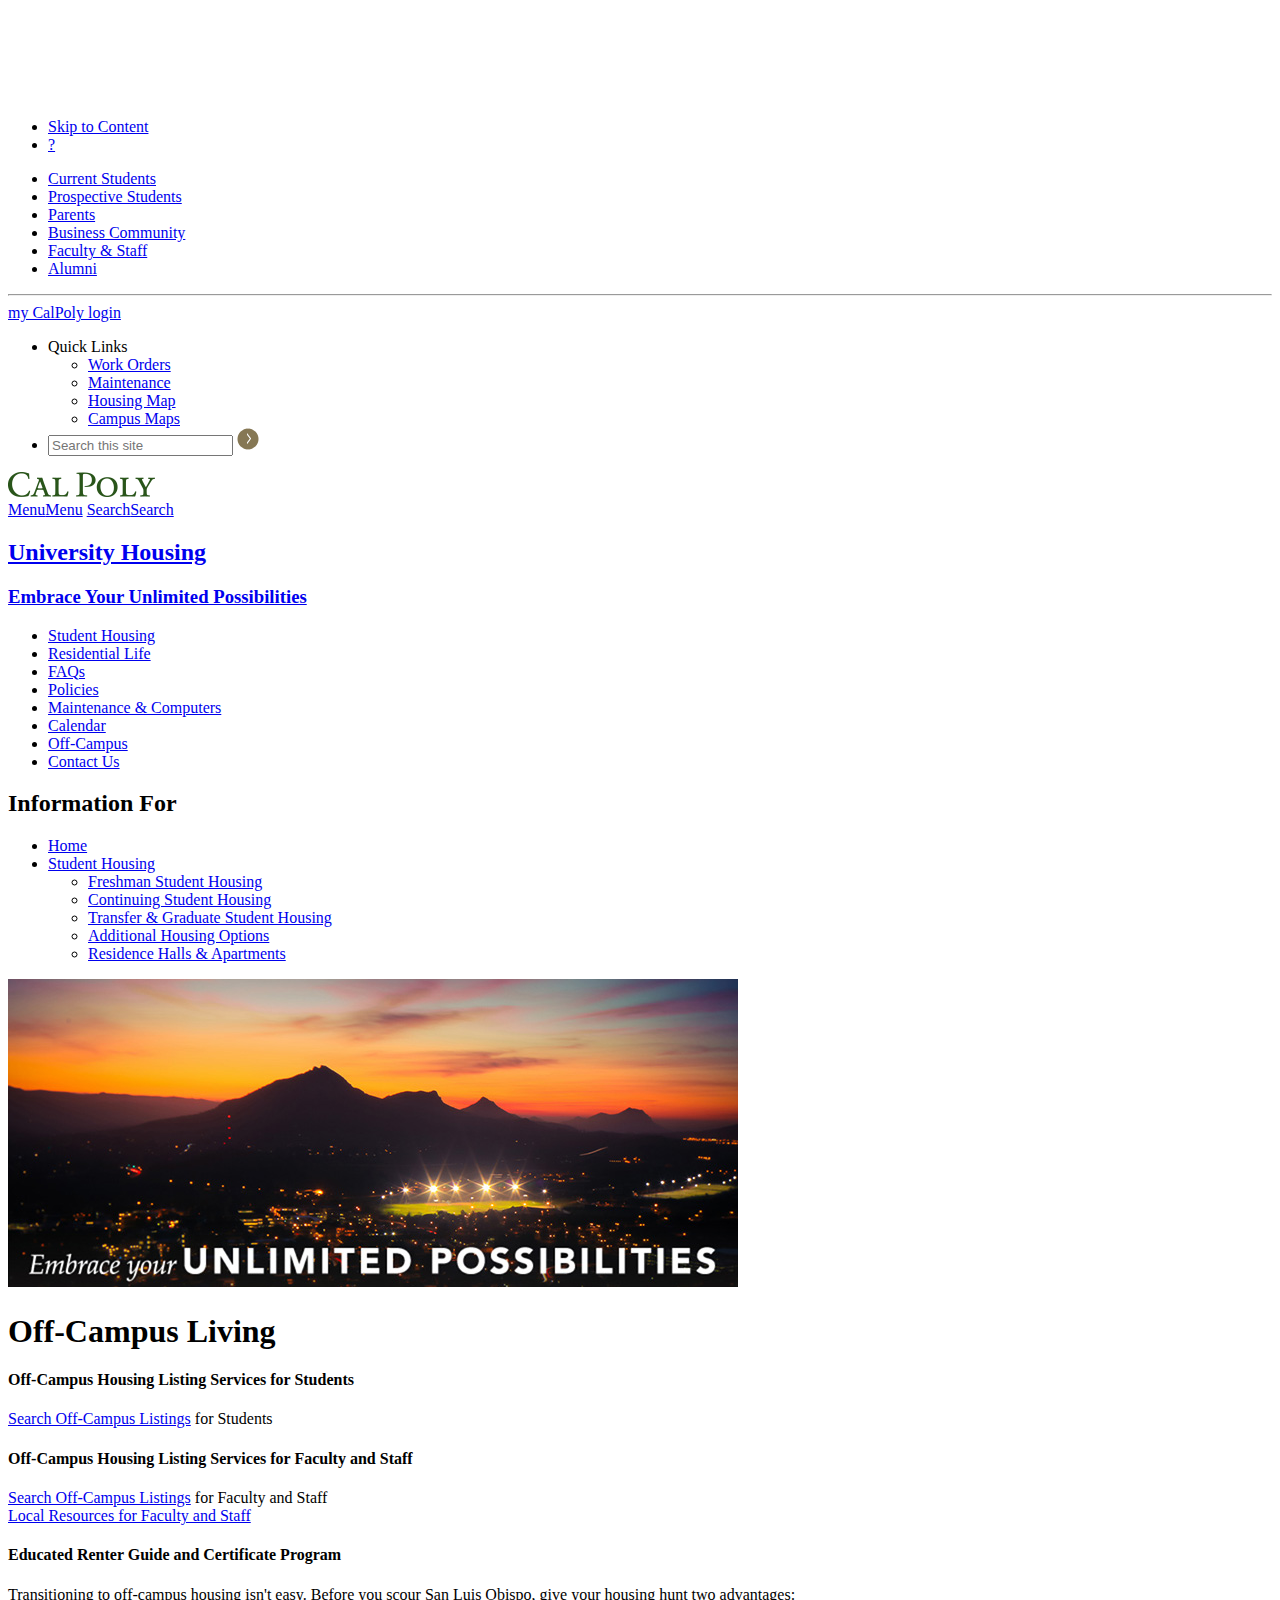
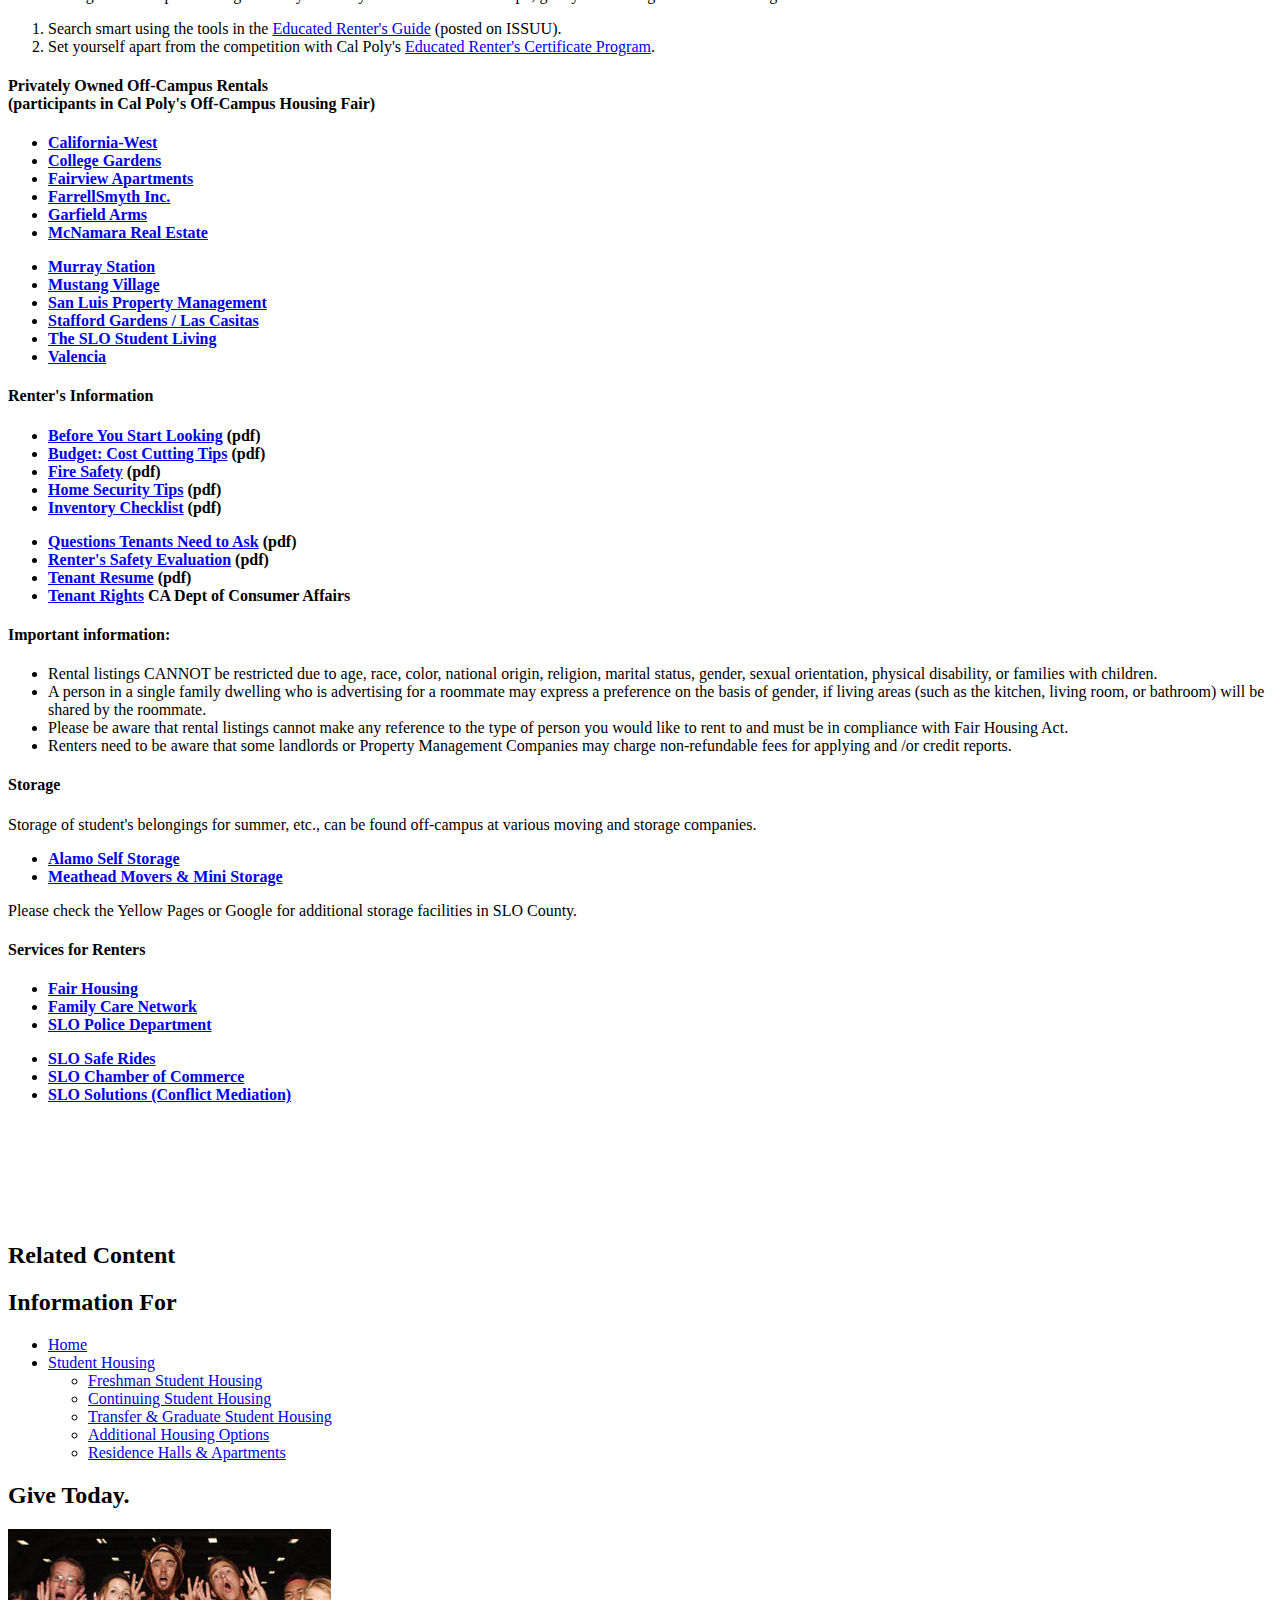
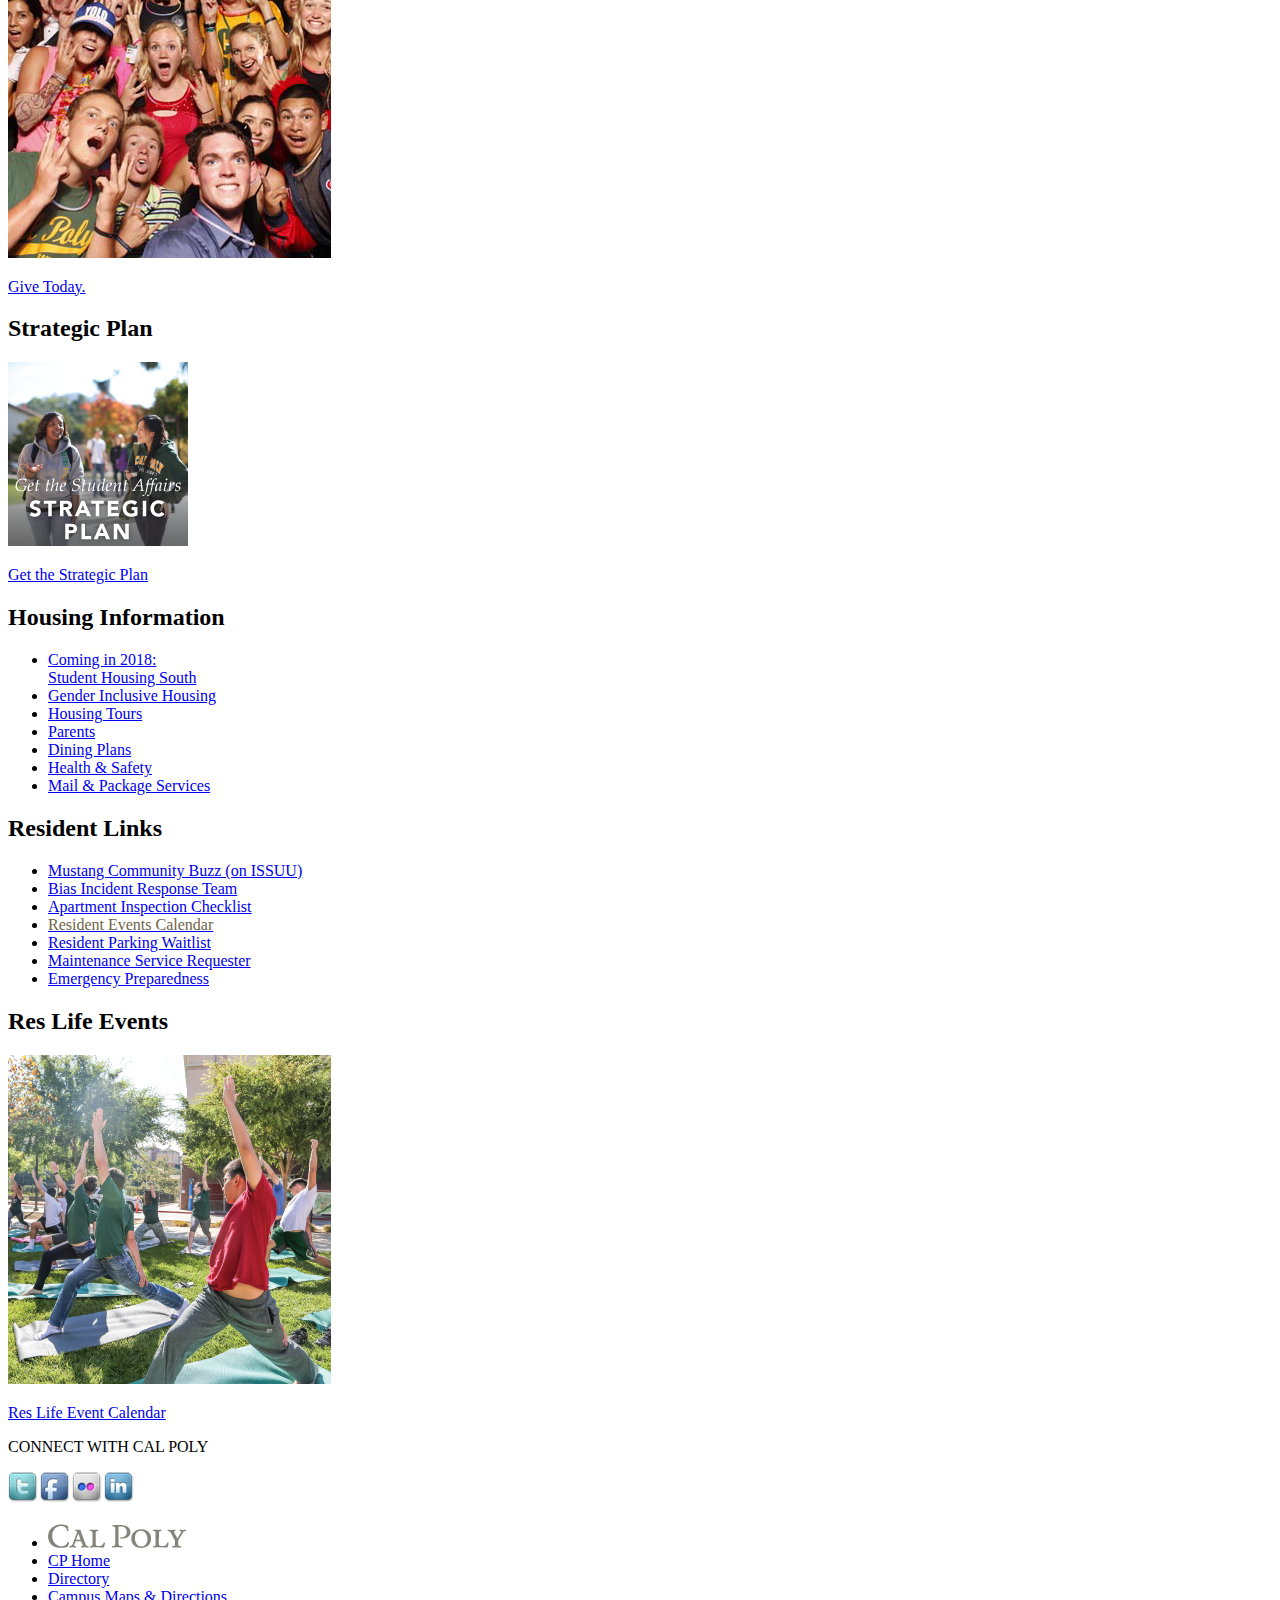
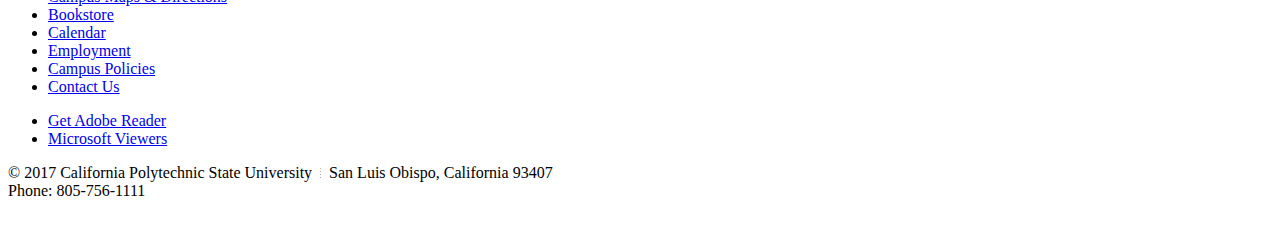
==== wizard.html @ f73269c6 "stole off-campus housing page for wizard" ====
<!DOCTYPE html>
<!-- saved from url=(0056)http://www.housing.calpoly.edu/content/off-campus-living -->
<html lang="en" class="js"><head profile="http://www.w3.org/1999/xhtml/vocab"><meta http-equiv="Content-Type" content="text/html; charset=UTF-8">
  <meta http-equiv="X-UA-Compatible" content="IE=edge,chrome=1">
<script type="text/javascript" src="./Off-Campus Living - University Housing - Cal Poly, San Luis Obispo_files/4e34bbaf17"></script><script src="./Off-Campus Living - University Housing - Cal Poly, San Luis Obispo_files/nr-1016.min.js"></script><script type="text/javascript" async="" src="./Off-Campus Living - University Housing - Cal Poly, San Luis Obispo_files/ga.js"></script><script type="text/javascript">(window.NREUM||(NREUM={})).loader_config={xpid:"VgIEVlZWGwcFVVJUBAY="};window.NREUM||(NREUM={}),__nr_require=function(t,e,n){function r(n){if(!e[n]){var o=e[n]={exports:{}};t[n][0].call(o.exports,function(e){var o=t[n][1][e];return r(o||e)},o,o.exports)}return e[n].exports}if("function"==typeof __nr_require)return __nr_require;for(var o=0;o<n.length;o++)r(n[o]);return r}({1:[function(t,e,n){function r(t){try{c.console&&console.log(t)}catch(e){}}var o,i=t("ee"),a=t(15),c={};try{o=localStorage.getItem("__nr_flags").split(","),console&&"function"==typeof console.log&&(c.console=!0,o.indexOf("dev")!==-1&&(c.dev=!0),o.indexOf("nr_dev")!==-1&&(c.nrDev=!0))}catch(s){}c.nrDev&&i.on("internal-error",function(t){r(t.stack)}),c.dev&&i.on("fn-err",function(t,e,n){r(n.stack)}),c.dev&&(r("NR AGENT IN DEVELOPMENT MODE"),r("flags: "+a(c,function(t,e){return t}).join(", ")))},{}],2:[function(t,e,n){function r(t,e,n,r,o){try{d?d-=1:i("err",[o||new UncaughtException(t,e,n)])}catch(c){try{i("ierr",[c,(new Date).getTime(),!0])}catch(s){}}return"function"==typeof f&&f.apply(this,a(arguments))}function UncaughtException(t,e,n){this.message=t||"Uncaught error with no additional information",this.sourceURL=e,this.line=n}function o(t){i("err",[t,(new Date).getTime()])}var i=t("handle"),a=t(16),c=t("ee"),s=t("loader"),f=window.onerror,u=!1,d=0;s.features.err=!0,t(1),window.onerror=r;try{throw new Error}catch(l){"stack"in l&&(t(8),t(7),"addEventListener"in window&&t(5),s.xhrWrappable&&t(9),u=!0)}c.on("fn-start",function(t,e,n){u&&(d+=1)}),c.on("fn-err",function(t,e,n){u&&(this.thrown=!0,o(n))}),c.on("fn-end",function(){u&&!this.thrown&&d>0&&(d-=1)}),c.on("internal-error",function(t){i("ierr",[t,(new Date).getTime(),!0])})},{}],3:[function(t,e,n){t("loader").features.ins=!0},{}],4:[function(t,e,n){function r(t){}if(window.performance&&window.performance.timing&&window.performance.getEntriesByType){var o=t("ee"),i=t("handle"),a=t(8),c=t(7),s="learResourceTimings",f="addEventListener",u="resourcetimingbufferfull",d="bstResource",l="resource",p="-start",h="-end",m="fn"+p,w="fn"+h,v="bstTimer",y="pushState";t("loader").features.stn=!0,t(6);var g=NREUM.o.EV;o.on(m,function(t,e){var n=t[0];n instanceof g&&(this.bstStart=Date.now())}),o.on(w,function(t,e){var n=t[0];n instanceof g&&i("bst",[n,e,this.bstStart,Date.now()])}),a.on(m,function(t,e,n){this.bstStart=Date.now(),this.bstType=n}),a.on(w,function(t,e){i(v,[e,this.bstStart,Date.now(),this.bstType])}),c.on(m,function(){this.bstStart=Date.now()}),c.on(w,function(t,e){i(v,[e,this.bstStart,Date.now(),"requestAnimationFrame"])}),o.on(y+p,function(t){this.time=Date.now(),this.startPath=location.pathname+location.hash}),o.on(y+h,function(t){i("bstHist",[location.pathname+location.hash,this.startPath,this.time])}),f in window.performance&&(window.performance["c"+s]?window.performance[f](u,function(t){i(d,[window.performance.getEntriesByType(l)]),window.performance["c"+s]()},!1):window.performance[f]("webkit"+u,function(t){i(d,[window.performance.getEntriesByType(l)]),window.performance["webkitC"+s]()},!1)),document[f]("scroll",r,{passive:!0}),document[f]("keypress",r,!1),document[f]("click",r,!1)}},{}],5:[function(t,e,n){function r(t){for(var e=t;e&&!e.hasOwnProperty(u);)e=Object.getPrototypeOf(e);e&&o(e)}function o(t){c.inPlace(t,[u,d],"-",i)}function i(t,e){return t[1]}var a=t("ee").get("events"),c=t(17)(a,!0),s=t("gos"),f=XMLHttpRequest,u="addEventListener",d="removeEventListener";e.exports=a,"getPrototypeOf"in Object?(r(document),r(window),r(f.prototype)):f.prototype.hasOwnProperty(u)&&(o(window),o(f.prototype)),a.on(u+"-start",function(t,e){var n=t[1],r=s(n,"nr@wrapped",function(){function t(){if("function"==typeof n.handleEvent)return n.handleEvent.apply(n,arguments)}var e={object:t,"function":n}[typeof n];return e?c(e,"fn-",null,e.name||"anonymous"):n});this.wrapped=t[1]=r}),a.on(d+"-start",function(t){t[1]=this.wrapped||t[1]})},{}],6:[function(t,e,n){var r=t("ee").get("history"),o=t(17)(r);e.exports=r,o.inPlace(window.history,["pushState","replaceState"],"-")},{}],7:[function(t,e,n){var r=t("ee").get("raf"),o=t(17)(r),i="equestAnimationFrame";e.exports=r,o.inPlace(window,["r"+i,"mozR"+i,"webkitR"+i,"msR"+i],"raf-"),r.on("raf-start",function(t){t[0]=o(t[0],"fn-")})},{}],8:[function(t,e,n){function r(t,e,n){t[0]=a(t[0],"fn-",null,n)}function o(t,e,n){this.method=n,this.timerDuration="number"==typeof t[1]?t[1]:0,t[0]=a(t[0],"fn-",this,n)}var i=t("ee").get("timer"),a=t(17)(i),c="setTimeout",s="setInterval",f="clearTimeout",u="-start",d="-";e.exports=i,a.inPlace(window,[c,"setImmediate"],c+d),a.inPlace(window,[s],s+d),a.inPlace(window,[f,"clearImmediate"],f+d),i.on(s+u,r),i.on(c+u,o)},{}],9:[function(t,e,n){function r(t,e){d.inPlace(e,["onreadystatechange"],"fn-",c)}function o(){var t=this,e=u.context(t);t.readyState>3&&!e.resolved&&(e.resolved=!0,u.emit("xhr-resolved",[],t)),d.inPlace(t,w,"fn-",c)}function i(t){v.push(t),h&&(g=-g,b.data=g)}function a(){for(var t=0;t<v.length;t++)r([],v[t]);v.length&&(v=[])}function c(t,e){return e}function s(t,e){for(var n in t)e[n]=t[n];return e}t(5);var f=t("ee"),u=f.get("xhr"),d=t(17)(u),l=NREUM.o,p=l.XHR,h=l.MO,m="readystatechange",w=["onload","onerror","onabort","onloadstart","onloadend","onprogress","ontimeout"],v=[];e.exports=u;var y=window.XMLHttpRequest=function(t){var e=new p(t);try{u.emit("new-xhr",[e],e),e.addEventListener(m,o,!1)}catch(n){try{u.emit("internal-error",[n])}catch(r){}}return e};if(s(p,y),y.prototype=p.prototype,d.inPlace(y.prototype,["open","send"],"-xhr-",c),u.on("send-xhr-start",function(t,e){r(t,e),i(e)}),u.on("open-xhr-start",r),h){var g=1,b=document.createTextNode(g);new h(a).observe(b,{characterData:!0})}else f.on("fn-end",function(t){t[0]&&t[0].type===m||a()})},{}],10:[function(t,e,n){function r(t){var e=this.params,n=this.metrics;if(!this.ended){this.ended=!0;for(var r=0;r<d;r++)t.removeEventListener(u[r],this.listener,!1);if(!e.aborted){if(n.duration=(new Date).getTime()-this.startTime,4===t.readyState){e.status=t.status;var i=o(t,this.lastSize);if(i&&(n.rxSize=i),this.sameOrigin){var a=t.getResponseHeader("X-NewRelic-App-Data");a&&(e.cat=a.split(", ").pop())}}else e.status=0;n.cbTime=this.cbTime,f.emit("xhr-done",[t],t),c("xhr",[e,n,this.startTime])}}}function o(t,e){var n=t.responseType;if("json"===n&&null!==e)return e;var r="arraybuffer"===n||"blob"===n||"json"===n?t.response:t.responseText;return h(r)}function i(t,e){var n=s(e),r=t.params;r.host=n.hostname+":"+n.port,r.pathname=n.pathname,t.sameOrigin=n.sameOrigin}var a=t("loader");if(a.xhrWrappable){var c=t("handle"),s=t(11),f=t("ee"),u=["load","error","abort","timeout"],d=u.length,l=t("id"),p=t(14),h=t(13),m=window.XMLHttpRequest;a.features.xhr=!0,t(9),f.on("new-xhr",function(t){var e=this;e.totalCbs=0,e.called=0,e.cbTime=0,e.end=r,e.ended=!1,e.xhrGuids={},e.lastSize=null,p&&(p>34||p<10)||window.opera||t.addEventListener("progress",function(t){e.lastSize=t.loaded},!1)}),f.on("open-xhr-start",function(t){this.params={method:t[0]},i(this,t[1]),this.metrics={}}),f.on("open-xhr-end",function(t,e){"loader_config"in NREUM&&"xpid"in NREUM.loader_config&&this.sameOrigin&&e.setRequestHeader("X-NewRelic-ID",NREUM.loader_config.xpid)}),f.on("send-xhr-start",function(t,e){var n=this.metrics,r=t[0],o=this;if(n&&r){var i=h(r);i&&(n.txSize=i)}this.startTime=(new Date).getTime(),this.listener=function(t){try{"abort"===t.type&&(o.params.aborted=!0),("load"!==t.type||o.called===o.totalCbs&&(o.onloadCalled||"function"!=typeof e.onload))&&o.end(e)}catch(n){try{f.emit("internal-error",[n])}catch(r){}}};for(var a=0;a<d;a++)e.addEventListener(u[a],this.listener,!1)}),f.on("xhr-cb-time",function(t,e,n){this.cbTime+=t,e?this.onloadCalled=!0:this.called+=1,this.called!==this.totalCbs||!this.onloadCalled&&"function"==typeof n.onload||this.end(n)}),f.on("xhr-load-added",function(t,e){var n=""+l(t)+!!e;this.xhrGuids&&!this.xhrGuids[n]&&(this.xhrGuids[n]=!0,this.totalCbs+=1)}),f.on("xhr-load-removed",function(t,e){var n=""+l(t)+!!e;this.xhrGuids&&this.xhrGuids[n]&&(delete this.xhrGuids[n],this.totalCbs-=1)}),f.on("addEventListener-end",function(t,e){e instanceof m&&"load"===t[0]&&f.emit("xhr-load-added",[t[1],t[2]],e)}),f.on("removeEventListener-end",function(t,e){e instanceof m&&"load"===t[0]&&f.emit("xhr-load-removed",[t[1],t[2]],e)}),f.on("fn-start",function(t,e,n){e instanceof m&&("onload"===n&&(this.onload=!0),("load"===(t[0]&&t[0].type)||this.onload)&&(this.xhrCbStart=(new Date).getTime()))}),f.on("fn-end",function(t,e){this.xhrCbStart&&f.emit("xhr-cb-time",[(new Date).getTime()-this.xhrCbStart,this.onload,e],e)})}},{}],11:[function(t,e,n){e.exports=function(t){var e=document.createElement("a"),n=window.location,r={};e.href=t,r.port=e.port;var o=e.href.split("://");!r.port&&o[1]&&(r.port=o[1].split("/")[0].split("@").pop().split(":")[1]),r.port&&"0"!==r.port||(r.port="https"===o[0]?"443":"80"),r.hostname=e.hostname||n.hostname,r.pathname=e.pathname,r.protocol=o[0],"/"!==r.pathname.charAt(0)&&(r.pathname="/"+r.pathname);var i=!e.protocol||":"===e.protocol||e.protocol===n.protocol,a=e.hostname===document.domain&&e.port===n.port;return r.sameOrigin=i&&(!e.hostname||a),r}},{}],12:[function(t,e,n){function r(){}function o(t,e,n){return function(){return i(t,[(new Date).getTime()].concat(c(arguments)),e?null:this,n),e?void 0:this}}var i=t("handle"),a=t(15),c=t(16),s=t("ee").get("tracer"),f=NREUM;"undefined"==typeof window.newrelic&&(newrelic=f);var u=["setPageViewName","setCustomAttribute","setErrorHandler","finished","addToTrace","inlineHit","addRelease"],d="api-",l=d+"ixn-";a(u,function(t,e){f[e]=o(d+e,!0,"api")}),f.addPageAction=o(d+"addPageAction",!0),f.setCurrentRouteName=o(d+"routeName",!0),e.exports=newrelic,f.interaction=function(){return(new r).get()};var p=r.prototype={createTracer:function(t,e){var n={},r=this,o="function"==typeof e;return i(l+"tracer",[Date.now(),t,n],r),function(){if(s.emit((o?"":"no-")+"fn-start",[Date.now(),r,o],n),o)try{return e.apply(this,arguments)}finally{s.emit("fn-end",[Date.now()],n)}}}};a("setName,setAttribute,save,ignore,onEnd,getContext,end,get".split(","),function(t,e){p[e]=o(l+e)}),newrelic.noticeError=function(t){"string"==typeof t&&(t=new Error(t)),i("err",[t,(new Date).getTime()])}},{}],13:[function(t,e,n){e.exports=function(t){if("string"==typeof t&&t.length)return t.length;if("object"==typeof t){if("undefined"!=typeof ArrayBuffer&&t instanceof ArrayBuffer&&t.byteLength)return t.byteLength;if("undefined"!=typeof Blob&&t instanceof Blob&&t.size)return t.size;if(!("undefined"!=typeof FormData&&t instanceof FormData))try{return JSON.stringify(t).length}catch(e){return}}}},{}],14:[function(t,e,n){var r=0,o=navigator.userAgent.match(/Firefox[\/\s](\d+\.\d+)/);o&&(r=+o[1]),e.exports=r},{}],15:[function(t,e,n){function r(t,e){var n=[],r="",i=0;for(r in t)o.call(t,r)&&(n[i]=e(r,t[r]),i+=1);return n}var o=Object.prototype.hasOwnProperty;e.exports=r},{}],16:[function(t,e,n){function r(t,e,n){e||(e=0),"undefined"==typeof n&&(n=t?t.length:0);for(var r=-1,o=n-e||0,i=Array(o<0?0:o);++r<o;)i[r]=t[e+r];return i}e.exports=r},{}],17:[function(t,e,n){function r(t){return!(t&&t instanceof Function&&t.apply&&!t[a])}var o=t("ee"),i=t(16),a="nr@original",c=Object.prototype.hasOwnProperty,s=!1;e.exports=function(t,e){function n(t,e,n,o){function nrWrapper(){var r,a,c,s;try{a=this,r=i(arguments),c="function"==typeof n?n(r,a):n||{}}catch(f){l([f,"",[r,a,o],c])}u(e+"start",[r,a,o],c);try{return s=t.apply(a,r)}catch(d){throw u(e+"err",[r,a,d],c),d}finally{u(e+"end",[r,a,s],c)}}return r(t)?t:(e||(e=""),nrWrapper[a]=t,d(t,nrWrapper),nrWrapper)}function f(t,e,o,i){o||(o="");var a,c,s,f="-"===o.charAt(0);for(s=0;s<e.length;s++)c=e[s],a=t[c],r(a)||(t[c]=n(a,f?c+o:o,i,c))}function u(n,r,o){if(!s||e){var i=s;s=!0;try{t.emit(n,r,o)}catch(a){l([a,n,r,o])}s=i}}function d(t,e){if(Object.defineProperty&&Object.keys)try{var n=Object.keys(t);return n.forEach(function(n){Object.defineProperty(e,n,{get:function(){return t[n]},set:function(e){return t[n]=e,e}})}),e}catch(r){l([r])}for(var o in t)c.call(t,o)&&(e[o]=t[o]);return e}function l(e){try{t.emit("internal-error",e)}catch(n){}}return t||(t=o),n.inPlace=f,n.flag=a,n}},{}],ee:[function(t,e,n){function r(){}function o(t){function e(t){return t&&t instanceof r?t:t?s(t,c,i):i()}function n(n,r,o){if(!l.aborted){t&&t(n,r,o);for(var i=e(o),a=h(n),c=a.length,s=0;s<c;s++)a[s].apply(i,r);var f=u[y[n]];return f&&f.push([g,n,r,i]),i}}function p(t,e){v[t]=h(t).concat(e)}function h(t){return v[t]||[]}function m(t){return d[t]=d[t]||o(n)}function w(t,e){f(t,function(t,n){e=e||"feature",y[n]=e,e in u||(u[e]=[])})}var v={},y={},g={on:p,emit:n,get:m,listeners:h,context:e,buffer:w,abort:a,aborted:!1};return g}function i(){return new r}function a(){(u.api||u.feature)&&(l.aborted=!0,u=l.backlog={})}var c="nr@context",s=t("gos"),f=t(15),u={},d={},l=e.exports=o();l.backlog=u},{}],gos:[function(t,e,n){function r(t,e,n){if(o.call(t,e))return t[e];var r=n();if(Object.defineProperty&&Object.keys)try{return Object.defineProperty(t,e,{value:r,writable:!0,enumerable:!1}),r}catch(i){}return t[e]=r,r}var o=Object.prototype.hasOwnProperty;e.exports=r},{}],handle:[function(t,e,n){function r(t,e,n,r){o.buffer([t],r),o.emit(t,e,n)}var o=t("ee").get("handle");e.exports=r,r.ee=o},{}],id:[function(t,e,n){function r(t){var e=typeof t;return!t||"object"!==e&&"function"!==e?-1:t===window?0:a(t,i,function(){return o++})}var o=1,i="nr@id",a=t("gos");e.exports=r},{}],loader:[function(t,e,n){function r(){if(!b++){var t=g.info=NREUM.info,e=d.getElementsByTagName("script")[0];if(setTimeout(f.abort,3e4),!(t&&t.licenseKey&&t.applicationID&&e))return f.abort();s(v,function(e,n){t[e]||(t[e]=n)}),c("mark",["onload",a()],null,"api");var n=d.createElement("script");n.src="https://"+t.agent,e.parentNode.insertBefore(n,e)}}function o(){"complete"===d.readyState&&i()}function i(){c("mark",["domContent",a()],null,"api")}function a(){return(new Date).getTime()}var c=t("handle"),s=t(15),f=t("ee"),u=window,d=u.document,l="addEventListener",p="attachEvent",h=u.XMLHttpRequest,m=h&&h.prototype;NREUM.o={ST:setTimeout,CT:clearTimeout,XHR:h,REQ:u.Request,EV:u.Event,PR:u.Promise,MO:u.MutationObserver},t(12);var w=""+location,v={beacon:"bam.nr-data.net",errorBeacon:"bam.nr-data.net",agent:"js-agent.newrelic.com/nr-1016.min.js"},y=h&&m&&m[l]&&!/CriOS/.test(navigator.userAgent),g=e.exports={offset:a(),origin:w,features:{},xhrWrappable:y};d[l]?(d[l]("DOMContentLoaded",i,!1),u[l]("load",r,!1)):(d[p]("onreadystatechange",o),u[p]("onload",r)),c("mark",["firstbyte",a()],null,"api");var b=0},{}]},{},["loader",2,10,4,3]);</script>
<meta http-equiv="content-language" content="en">

<meta name="viewport" content="initial-scale=1">
<link rel="shortcut icon" href="http://www.housing.calpoly.edu/sites/all/themes/cpstandard_r/common/images_html/favicon.ico" type="image/vnd.microsoft.icon">
<meta name="Generator" content="Drupal 7 (http://drupal.org)">
<link rel="canonical" href="http://www.housing.calpoly.edu/content/off-campus-living">
<link rel="shortlink" href="http://www.housing.calpoly.edu/node/105">
  <title>Off-Campus Living - University Housing - Cal Poly, San Luis Obispo</title>
  <style type="text/css" media="all">
@import url("http://www.housing.calpoly.edu/modules/system/system.base.css?olbuaf");
@import url("http://www.housing.calpoly.edu/modules/system/system.menus.css?olbuaf");
@import url("http://www.housing.calpoly.edu/modules/system/system.messages.css?olbuaf");
@import url("http://www.housing.calpoly.edu/modules/system/system.theme.css?olbuaf");
</style>
<style type="text/css" media="all">
@import url("http://www.housing.calpoly.edu/modules/aggregator/aggregator.css?olbuaf");
@import url("http://www.housing.calpoly.edu/modules/comment/comment.css?olbuaf");
@import url("http://www.housing.calpoly.edu/modules/field/theme/field.css?olbuaf");
@import url("http://www.housing.calpoly.edu/modules/node/node.css?olbuaf");
@import url("http://www.housing.calpoly.edu/modules/search/search.css?olbuaf");
@import url("http://www.housing.calpoly.edu/modules/user/user.css?olbuaf");
@import url("http://www.housing.calpoly.edu/sites/all/modules/views/css/views.css?olbuaf");
@import url("http://www.housing.calpoly.edu/sites/all/modules/ckeditor/css/ckeditor.css?olbuaf");
</style>
<style type="text/css" media="all">
@import url("http://www.housing.calpoly.edu/sites/all/modules/ctools/css/ctools.css?olbuaf");
@import url("http://www.housing.calpoly.edu/sites/all/modules/genpass/genpass.css?olbuaf");
@import url("http://www.housing.calpoly.edu/sites/all/modules/tableofcontents/tableofcontents.css?olbuaf");
</style>
<link type="text/css" rel="stylesheet" href="./Off-Campus Living - University Housing - Cal Poly, San Luis Obispo_files/css" media="all">
<style type="text/css" media="all">
@import url("http://www.housing.calpoly.edu/sites/all/themes/cpstandard_r/common/css/cp_style.min.css?olbuaf");
@import url("http://www.housing.calpoly.edu/sites/all/themes/cpstandard_r/common/css/font-awesome.min.css?olbuaf");
@import url("http://www.housing.calpoly.edu/sites/all/themes/cpstandard_r/common/css/jquery-ui.min.css?olbuaf");
@import url("http://www.housing.calpoly.edu/sites/all/themes/cpstandard_r/css/cp_custom.css?olbuaf");
@import url("http://www.housing.calpoly.edu/sites/all/themes/cpstandard_r/css/honeypot.css?olbuaf");
</style>
<style type="text/css" media="print">
@import url("http://www.housing.calpoly.edu/sites/all/themes/cpstandard_r/common/css/cp_print.min.css?olbuaf");
</style>
  <script type="text/javascript" src="./Off-Campus Living - University Housing - Cal Poly, San Luis Obispo_files/js_Xjzh1hVfcgVAixhmmB6Go8TUMPOiprA-2vkC-oWXARQ.js"></script>
<script type="text/javascript" src="./Off-Campus Living - University Housing - Cal Poly, San Luis Obispo_files/js_-zpHfuGV_8VVwgRhy2PKeQaVJAtxKrM3J3ALmgmc1PQ.js"></script>
<script type="text/javascript" src="./Off-Campus Living - University Housing - Cal Poly, San Luis Obispo_files/js_jOWf5YvW9G5Dx-G37zj1UfnPkompRFlmM-0OoWrGrUI.js"></script>
<script type="text/javascript">
<!--//--><![CDATA[//><!--
jQuery.extend(Drupal.settings, {"basePath":"\/","pathPrefix":"","ajaxPageState":{"theme":"cpstandard_r","theme_token":"GUY84arYgo9_5zr-2Lfs4eAuMAqVAiaQmhTsZtaeDHI","js":{"misc\/jquery.js":1,"misc\/jquery.once.js":1,"misc\/drupal.js":1,"sites\/all\/modules\/tableofcontents\/jquery.scrollTo-min.js":1,"sites\/all\/modules\/tableofcontents\/jquery.localscroll-min.js":1,"sites\/all\/modules\/tableofcontents\/tableofcontents.js":1,"sites\/all\/themes\/cpstandard_r\/common\/js\/jquery-1.11.3.min.js":1,"sites\/all\/themes\/cpstandard_r\/common\/js\/jquery-ui.min.js":1,"sites\/all\/themes\/cpstandard_r\/common\/js\/noconflict.js":1,"sites\/all\/themes\/cpstandard_r\/common\/js\/calpoly.min.js":1,"sites\/all\/themes\/cpstandard_r\/common\/js\/_accordion.js":1},"css":{"modules\/system\/system.base.css":1,"modules\/system\/system.menus.css":1,"modules\/system\/system.messages.css":1,"modules\/system\/system.theme.css":1,"modules\/aggregator\/aggregator.css":1,"modules\/comment\/comment.css":1,"modules\/field\/theme\/field.css":1,"modules\/node\/node.css":1,"modules\/search\/search.css":1,"modules\/user\/user.css":1,"sites\/all\/modules\/views\/css\/views.css":1,"sites\/all\/modules\/ckeditor\/css\/ckeditor.css":1,"sites\/all\/modules\/ctools\/css\/ctools.css":1,"sites\/all\/modules\/genpass\/genpass.css":1,"sites\/all\/modules\/tableofcontents\/tableofcontents.css":1,"\/\/fonts.googleapis.com\/css?family=Open+Sans:400,600%7CVollkorn:400italic,400":1,"sites\/all\/themes\/cpstandard_r\/common\/css\/cp_style.min.css":1,"sites\/all\/themes\/cpstandard_r\/common\/css\/font-awesome.min.css":1,"sites\/all\/themes\/cpstandard_r\/common\/css\/jquery-ui.min.css":1,"sites\/all\/themes\/cpstandard_r\/css\/cp_custom.css":1,"sites\/all\/themes\/cpstandard_r\/css\/honeypot.css":1,"sites\/all\/themes\/cpstandard_r\/common\/css\/cp_print.min.css":1}},"tableOfContents":{"boxSettings":{"hideText":"hide","showText":"show"}}});
//--><!]]>
</script>
</head>

<body class="html not-front not-logged-in no-sidebars page-node page-node- page-node-105 node-type-page">
    <!--Header Content for Analytics-->
  <div id="header-blocks" class="region region-header-content">
        <div id="block-block-11" class="block block-block ">
<script type="text/javascript">
<!--//--><![CDATA[// ><!--


  var _gaq = _gaq || [];
  _gaq.push(['_setAccount', 'UA-36037144-1']);
  _gaq.push(['_trackPageview']);

  (function() {
    var ga = document.createElement('script'); ga.type = 'text/javascript'; ga.async = true;
    ga.src = ('https:' == document.location.protocol ? 'https://ssl' : 'http://www') + '.google-analytics.com/ga.js';
    var s = document.getElementsByTagName('script')[0]; s.parentNode.insertBefore(ga, s);
  })();


//--><!]]>
</script><p>&nbsp;</p></div>

<div id="block-block-7" class="block block-block ">
<p>&nbsp;</p>

<p>&nbsp;</p></div>

  </div>

<div id="wrapper">
  
  <header>
    <div id="accessibilityNav"><ul><li><a href="http://www.housing.calpoly.edu/content/off-campus-living#topH1" id="skip" title="skip to content" tabindex="1">Skip to Content</a></li><li><a href="http://calpoly.edu/help.html" id="helpLink" title="help" tabindex="1">?</a></li></ul></div>    <div id="audienceNav"><ul><li><a href="http://www.calpoly.edu/student/enrolled.html" tabindex="1">Current Students</a></li>
<li><a href="http://admissions.calpoly.edu/" tabindex="1">Prospective Students</a></li>
<li><a href="http://www.calpoly.edu/student/parents.html" tabindex="1">Parents</a></li>
<li><a href="http://www.calpoly.edu/business-community.html" tabindex="1">Business Community</a></li>
<li><a href="http://www.calpoly.edu/faculty-staff/faculty-staff.html" tabindex="1">Faculty &amp; Staff</a></li>
<li><a href="http://alumni.calpoly.edu/" tabindex="1">Alumni</a></li>
</ul></div>    <hr>
    <div id="myCalPolyNav"><a href="https://my.calpoly.edu/" id="login" title="my CalPoly login" tabindex="1">my CalPoly login</a></div>    <div id="utilityNav"><ul><li id="quicklinks"><span title="" class="nolink">Quick Links</span>
<ul id="quicklinksdropdown"><li class="darkGreen"><a href="http://www.calpoly.edu/~housesrv/services.html" tabindex="1">Work Orders</a></li>
<li class="darkGreen"><a href="http://www.housing.calpoly.edu/content/maintenance-computers" tabindex="1">Maintenance</a></li>
<li class="lightGreen"><a href="http://housing-test.calpoly.edu/sites/housing-test.wcms.calpoly.edu/files/documents/Housing_Map.pdf" tabindex="1">Housing Map</a></li>
<li class="lightGreen"><a href="http://maps.calpoly.edu/" tabindex="1">Campus Maps</a></li>
</ul></li>
<li id="searchli"><div id="search"><form method="get" title="Search Form" action="http://search.calstate.edu/search">
    	<div>
        <input type="hidden" name="site" value="slo-CalPoly">
      	<input type="hidden" name="output" value="xml_no_dtd">
      	<input type="hidden" name="client" value="slo-CalPoly">
      	<input type="hidden" name="proxystylesheet" value="slo-CalPoly">
      	<input type="hidden" name="sitesearch" value="housing.calpoly.edu">
      	<input type="text" id="searchField" name="q" placeholder="Search this site" title="Search this site" maxlength="256" tabindex="1">
      	<input type="image" id="searchSubmit" name="submit" src="./Off-Campus Living - University Housing - Cal Poly, San Luis Obispo_files/search-arrow.png" alt="Go" title="Submit Search Query" tabindex="1">
      </div>
    </form></div></li></ul></div>          
    <div id="headerContent">
      <div id="headerTop">
        <div id="cplogo">
          <a href="http://www.calpoly.edu/" tabindex="1">
            <img title="Go to Cal Poly Home" alt="Cal Poly" src="./Off-Campus Living - University Housing - Cal Poly, San Luis Obispo_files/cplogo.png">
          </a>
        </div>

        <div id="mobileNavDept">
          <div id="mobileIcons"><a href="http://www.housing.calpoly.edu/content/off-campus-living#" aria-haspopup="true" tabindex="0" class="slicknav_btn slicknav_collapsed" style="outline: none;"><span class="slicknav_menutxt fa fa-navicon"><span>Menu</span></span><span class="slicknav_icon"><span class="slicknav_icon-bar"></span><span class="slicknav_icon-bar"></span><span class="slicknav_icon-bar"></span></span></a>
          <a href="http://www.housing.calpoly.edu/content/off-campus-living#" aria-haspopup="true" tabindex="0" class="slicknav_btn slicknav_collapsed" style="outline: none;"><span class="slicknav_menutxt fa fa-search"><span>Search</span></span><span class="slicknav_icon"><span class="slicknav_icon-bar"></span><span class="slicknav_icon-bar"></span><span class="slicknav_icon-bar"></span></span></a></div>
        </div>
      </div>

      <div id="mobileNav"><div class="slicknav_menu"><ul style="display: none;" class="slicknav_nav slicknav_hidden" aria-hidden="true" role="menu"><li><div><form method="get" title="Search Form" action="http://search.calstate.edu/search">
    	<div id="mobileSearchForm" style="min-width: 200px; max-width: 300px; margin: 5px auto 8px;">
        <input type="hidden" name="site" value="slo-CalPoly">
      	<input type="hidden" name="output" value="xml_no_dtd">
      	<input type="hidden" name="client" value="slo-CalPoly">
      	<input type="hidden" name="proxystylesheet" value="slo-CalPoly">
      	<input type="hidden" name="sitesearch" value="housing.calpoly.edu">
      	<input type="text" name="q" placeholder="Search this site" title="Search this site" maxlength="256" style="width: 85%;">
      	<input type="submit" name="submit" src="" alt="Go" title="Submit Search Query" tabindex="2" value="GO" style="height: 25px; margin: 0px 0px 0px -4px; border: none; color: white; background: rgb(111, 99, 69);">
      </div>
    </form></div></li></ul></div><div class="slicknav_menu"><ul style="display: none;" class="slicknav_nav slicknav_hidden" aria-hidden="true" role="menu">
        <li><a href="http://www.housing.calpoly.edu/student-housing" tabindex="-1" role="menuitem">Student Housing</a></li>
<li><a href="http://www.housing.calpoly.edu/content/res_life/home" tabindex="-1" role="menuitem">Residential Life</a></li>
<li><a href="http://www.housing.calpoly.edu/content/frequently-asked-questions" tabindex="-1" role="menuitem">FAQs</a></li>
<li><a href="http://www.housing.calpoly.edu/content/university-housing-policies" tabindex="-1" role="menuitem">Policies</a></li>
<li><a href="http://www.housing.calpoly.edu/content/maintenance-computers" tabindex="-1" role="menuitem">Maintenance &amp; Computers</a></li>
<li><a href="http://www.housing.calpoly.edu/calendar" tabindex="-1" role="menuitem">Calendar</a></li>
<li><a href="http://www.housing.calpoly.edu/content/off-campus-living" class="active" tabindex="-1" role="menuitem">Off-Campus</a></li>
<li><a href="http://www.housing.calpoly.edu/content/contact-us" tabindex="-1" role="menuitem">Contact Us</a></li>
<li class="divider slicknav_txtnode"></li><li class="slicknav_collapsed slicknav_parent"><a href="http://www.housing.calpoly.edu/content/off-campus-living#" role="menuitem" aria-haspopup="true" tabindex="-1" class="slicknav_item slicknav_row" style="outline: none;"><span class="slicknav_arrow fa fa-chevron-circle-right fa-lg"></span>Information For</a><ul role="menu" class="slicknav_hidden" style="display: none;" aria-hidden="true"><li class="first leaf"><a href="http://www.housing.calpoly.edu/content/index" title="" role="menuitem" tabindex="-1">Home</a></li>
<li class="last expanded slicknav_collapsed slicknav_parent"><a href="http://www.housing.calpoly.edu/content/off-campus-living#" role="menuitem" aria-haspopup="true" tabindex="-1" class="slicknav_item slicknav_row" style="outline: none;"><span class="slicknav_arrow fa fa-chevron-circle-right fa-lg"></span><a href="http://www.housing.calpoly.edu/student-housing" title="" tabindex="-1">Student Housing</a></a><ul role="menu" aria-hidden="true" class="slicknav_hidden" style="display: none;"><li class="first collapsed"><a href="http://www.housing.calpoly.edu/student-housing/freshman-student-housing" title="" role="menuitem" tabindex="-1">Freshman Student Housing</a></li>
<li class="collapsed"><a href="http://www.housing.calpoly.edu/student-housing/continuing-student-housing" title="" role="menuitem" tabindex="-1">Continuing Student Housing</a></li>
<li class="collapsed"><a href="http://www.housing.calpoly.edu/student-housing/transfer-gratuate-student-housing" title="" role="menuitem" tabindex="-1">Transfer &amp; Graduate Student Housing</a></li>
<li class="leaf"><a href="http://www.housing.calpoly.edu/student-housing/additional-housing-options" title="" role="menuitem" tabindex="-1">Additional Housing Options</a></li>
<li class="last collapsed"><a href="http://www.housing.calpoly.edu/student-housing/residence-halls-and-apartments" title="" role="menuitem" tabindex="-1">Residence Halls &amp; Apartments</a></li>
</ul></li>
</ul></li><li class="divider slicknav_txtnode"></li><li class="slicknav_collapsed slicknav_parent"><a href="http://www.housing.calpoly.edu/content/off-campus-living#" role="menuitem" aria-haspopup="true" tabindex="-1" class="slicknav_item slicknav_row" style="outline: none;"><span class="slicknav_arrow fa fa-chevron-circle-right fa-lg"></span>undefined</a><ul role="menu" class="slicknav_hidden" style="display: none;" aria-hidden="true"><li class="darkGreen"><a href="http://www.calpoly.edu/~housesrv/services.html" tabindex="-1" role="menuitem">Work Orders</a></li>
<li class="darkGreen"><a href="http://www.housing.calpoly.edu/content/maintenance-computers" tabindex="-1" role="menuitem">Maintenance</a></li>
<li class="lightGreen"><a href="http://housing-test.calpoly.edu/sites/housing-test.wcms.calpoly.edu/files/documents/Housing_Map.pdf" tabindex="-1" role="menuitem">Housing Map</a></li>
<li class="lightGreen"><a href="http://maps.calpoly.edu/" tabindex="-1" role="menuitem">Campus Maps</a></li>
</ul></li><li class="slicknav_collapsed slicknav_parent"><a href="http://www.housing.calpoly.edu/content/off-campus-living#" role="menuitem" aria-haspopup="true" tabindex="-1" class="slicknav_item slicknav_row" style="outline: none;"><span class="slicknav_arrow fa fa-chevron-circle-right fa-lg"></span>Information for...</a><ul role="menu" class="slicknav_hidden" style="display: none;" aria-hidden="true"><li><a href="http://www.calpoly.edu/student/enrolled.html" tabindex="-1" role="menuitem">Current Students</a></li>
<li><a href="http://admissions.calpoly.edu/" tabindex="-1" role="menuitem">Prospective Students</a></li>
<li><a href="http://www.calpoly.edu/student/parents.html" tabindex="-1" role="menuitem">Parents</a></li>
<li><a href="http://www.calpoly.edu/business-community.html" tabindex="-1" role="menuitem">Business Community</a></li>
<li><a href="http://www.calpoly.edu/faculty-staff/faculty-staff.html" tabindex="-1" role="menuitem">Faculty &amp; Staff</a></li>
<li><a href="http://alumni.calpoly.edu/" tabindex="-1" role="menuitem">Alumni</a></li>
</ul></li></ul></div>
        <ul id="mobileMenu" style="display: none;">
        <li><a href="http://www.housing.calpoly.edu/student-housing" tabindex="2">Student Housing</a></li>
<li><a href="http://www.housing.calpoly.edu/content/res_life/home" tabindex="2">Residential Life</a></li>
<li><a href="http://www.housing.calpoly.edu/content/frequently-asked-questions" tabindex="2">FAQs</a></li>
<li><a href="http://www.housing.calpoly.edu/content/university-housing-policies" tabindex="2">Policies</a></li>
<li><a href="http://www.housing.calpoly.edu/content/maintenance-computers" tabindex="2">Maintenance &amp; Computers</a></li>
<li><a href="http://www.housing.calpoly.edu/calendar" tabindex="2">Calendar</a></li>
<li><a href="http://www.housing.calpoly.edu/content/off-campus-living" class="active" tabindex="2">Off-Campus</a></li>
<li><a href="http://www.housing.calpoly.edu/content/contact-us" tabindex="2">Contact Us</a></li>
<li class="divider"></li><li>Information For<ul><li class="first leaf"><a href="http://www.housing.calpoly.edu/content/index" title="">Home</a></li>
<li class="last expanded"><a href="http://www.housing.calpoly.edu/student-housing" title="">Student Housing</a><ul><li class="first collapsed"><a href="http://www.housing.calpoly.edu/student-housing/freshman-student-housing" title="">Freshman Student Housing</a></li>
<li class="collapsed"><a href="http://www.housing.calpoly.edu/student-housing/continuing-student-housing" title="">Continuing Student Housing</a></li>
<li class="collapsed"><a href="http://www.housing.calpoly.edu/student-housing/transfer-gratuate-student-housing" title="">Transfer &amp; Graduate Student Housing</a></li>
<li class="leaf"><a href="http://www.housing.calpoly.edu/student-housing/additional-housing-options" title="">Additional Housing Options</a></li>
<li class="last collapsed"><a href="http://www.housing.calpoly.edu/student-housing/residence-halls-and-apartments" title="">Residence Halls &amp; Apartments</a></li>
</ul></li>
</ul></li><li class="divider"></li><li>undefined<ul><li class="darkGreen"><a href="http://www.calpoly.edu/~housesrv/services.html" tabindex="1">Work Orders</a></li>
<li class="darkGreen"><a href="http://www.housing.calpoly.edu/content/maintenance-computers" tabindex="1">Maintenance</a></li>
<li class="lightGreen"><a href="http://housing-test.calpoly.edu/sites/housing-test.wcms.calpoly.edu/files/documents/Housing_Map.pdf" tabindex="1">Housing Map</a></li>
<li class="lightGreen"><a href="http://maps.calpoly.edu/" tabindex="1">Campus Maps</a></li>
</ul></li><li>Information for...<ul><li><a href="http://www.calpoly.edu/student/enrolled.html" tabindex="1">Current Students</a></li>
<li><a href="http://admissions.calpoly.edu/" tabindex="1">Prospective Students</a></li>
<li><a href="http://www.calpoly.edu/student/parents.html" tabindex="1">Parents</a></li>
<li><a href="http://www.calpoly.edu/business-community.html" tabindex="1">Business Community</a></li>
<li><a href="http://www.calpoly.edu/faculty-staff/faculty-staff.html" tabindex="1">Faculty &amp; Staff</a></li>
<li><a href="http://alumni.calpoly.edu/" tabindex="1">Alumni</a></li>
</ul></li></ul>
        <ul id="mobileSearch" style="display: none;"><li id="searchli"><div id="search"><form method="get" title="Search Form" action="http://search.calstate.edu/search">
    	<div id="mobileSearchForm" style="min-width: 200px; max-width: 300px; margin: 5px auto 8px;">
        <input type="hidden" name="site" value="slo-CalPoly">
      	<input type="hidden" name="output" value="xml_no_dtd">
      	<input type="hidden" name="client" value="slo-CalPoly">
      	<input type="hidden" name="proxystylesheet" value="slo-CalPoly">
      	<input type="hidden" name="sitesearch" value="housing.calpoly.edu">
      	<input type="text" id="searchField" name="q" placeholder="Search this site" title="Search this site" maxlength="256">
      	<input type="image" id="searchSubmit" name="submit" src="./Off-Campus Living - University Housing - Cal Poly, San Luis Obispo_files/search-arrow.png" alt="Go" title="Submit Search Query" tabindex="2">
      </div>
    </form></div></li></ul>
      </div><!-- end #mobileNav -->

      <div id="headerBottom">
        <div id="deptName"><h2><a href="http://www.housing.calpoly.edu/" tabindex="1">University Housing</a></h2><h3><a href="http://www.studentaffairs.calpoly.edu/" tabindex="1">Embrace Your Unlimited Possibilities</a></h3></div>
      </div>
    </div>
        </header>

  <nav>
    <ul id="cpUl" class="cpStandardNav"><li><a href="http://www.housing.calpoly.edu/student-housing" tabindex="2">Student Housing</a></li>
<li><a href="http://www.housing.calpoly.edu/content/res_life/home" tabindex="2">Residential Life</a></li>
<li><a href="http://www.housing.calpoly.edu/content/frequently-asked-questions" tabindex="2">FAQs</a></li>
<li><a href="http://www.housing.calpoly.edu/content/university-housing-policies" tabindex="2">Policies</a></li>
<li><a href="http://www.housing.calpoly.edu/content/maintenance-computers" tabindex="2">Maintenance &amp; Computers</a></li>
<li><a href="http://www.housing.calpoly.edu/calendar" tabindex="2">Calendar</a></li>
<li><a href="http://www.housing.calpoly.edu/content/off-campus-living" class="active" tabindex="2">Off-Campus</a></li>
<li><a href="http://www.housing.calpoly.edu/content/contact-us" tabindex="2">Contact Us</a></li>
</ul>  </nav>

  
  
  <!-- Old Breadcrumb Processing -->
    
          <div id="rightCol">
        <div id="block-menu-menu-informationfor" class="block block-menu ">
  <h2>Information For</h2>
<ul><li class="first leaf"><a href="http://www.housing.calpoly.edu/content/index" title="">Home</a></li>
<li class="last expanded"><a href="http://www.housing.calpoly.edu/student-housing" title="">Student Housing</a><ul><li class="first collapsed"><a href="http://www.housing.calpoly.edu/student-housing/freshman-student-housing" title="">Freshman Student Housing</a></li>
<li class="collapsed"><a href="http://www.housing.calpoly.edu/student-housing/continuing-student-housing" title="">Continuing Student Housing</a></li>
<li class="collapsed"><a href="http://www.housing.calpoly.edu/student-housing/transfer-gratuate-student-housing" title="">Transfer &amp; Graduate Student Housing</a></li>
<li class="leaf"><a href="http://www.housing.calpoly.edu/student-housing/additional-housing-options" title="">Additional Housing Options</a></li>
<li class="last collapsed"><a href="http://www.housing.calpoly.edu/student-housing/residence-halls-and-apartments" title="">Residence Halls &amp; Apartments</a></li>
</ul></li>
</ul></div>

    </div>
    
    <main id="">
      <a id="topH1"></a>
                  <div id="contentLine"></div>            
      <!-- Old Page Title Processing
              <h1 class="page-title"></h1>
            -->
      
      <div id="mainLeftFull">    <div id="block-system-main" class="block block-system ">

<div class="field field-name-body field-type-text-with-summary field-label-hidden"><div class="field-items"><div class="field-item even" property="content:encoded"><p><img alt="Housing communities and Buildings" height="308" src="./Off-Campus Living - University Housing - Cal Poly, San Luis Obispo_files/cal-poly-skyline-night1.jpg" title="Sample Image" width="730"></p>

<h1>Off-Campus Living</h1>

<h4>Off-Campus Housing Listing Services for Students</h4>

<p><a href="http://offcampus.housing.calpoly.edu/" target="_blank">Search Off-Campus Listings</a>&nbsp;for Students</p>

<h4>Off-Campus Housing Listing Services for Faculty and Staff</h4>

<p><a href="http://offcampus.housing.calpoly.edu/facultyhousing/listingservice/" target="_blank">Search Off-Campus Listings</a>&nbsp;for Faculty and Staff<br><a href="http://www.housing.calpoly.edu/content/faculty-and-staff-campus-housing-resource">Local Resources&nbsp;for Faculty and Staff</a></p>

<h4>Educated Renter Guide and Certificate Program</h4>

<p>Transitioning to off-campus housing isn't easy. Before you scour San Luis Obispo, give your housing hunt two advantages:</p>

<ol><li>Search smart using the tools in the <a href="https://issuu.com/cpslohousing/docs/educated-renters-guide-2016" target="_blank">Educated Renter's Guide</a>&nbsp;(posted on ISSUU).</li>
	<li>Set yourself apart from the competition with Cal Poly's <a href="http://www.ercp.calpoly.edu/" target="_blank">Educated Renter's Certificate Program</a>.</li>
</ol><h4 class="style1"><strong>Privately Owned Off-Campus Rentals</strong><br>
(participants in Cal Poly's Off-Campus Housing Fair)</h4>

<div class="splitLeft">
<ul><li><strong><a href="http://www.california-west.com/" target="_blank">California-West</a></strong></li>
	<li><strong><a href="http://www.centralcoastrentals.com/" target="_blank">College Gardens</a></strong></li>
	<li><strong><a href="http://www.fairviewapartmentsslo.com/" target="_blank">Fairview Apartments</a></strong></li>
	<li><strong><a href="http://www.farrellsmyth.com/" target="_blank">FarrellSmyth Inc.</a></strong></li>
	<li><strong><a href="http://www.california-west.com/apartment_details.php?id=1" target="_blank">Garfield Arms</a></strong></li>
	<li><strong><a href="http://www.slorealty.com/" target="_blank">McNamara Real Estate</a></strong></li>
</ul></div>

<div class="splitRight">
<ul><li><strong><a href="http://murraystationapartments.com/" target="_blank">Murray Station</a></strong></li>
	<li><strong><a href="http://www.mustangvillage.com/" target="_blank">Mustang Village</a></strong></li>
	<li><strong><a href="http://slorentalshoppe.com/" target="_blank">San Luis Property Management</a></strong></li>
	<li><strong><a href="http://stafford-casitas.com/" target="_blank">Stafford Gardens / Las Casitas</a></strong></li>
	<li><strong><a href="http://slostudentliving.com/" target="_blank">The SLO Student Living</a></strong></li>
	<li><strong><a href="http://www.valenciaapartments.com/" target="_blank">Valencia</a></strong></li>
</ul></div>

<div class="clear">
<div id="column3">
<div id="column4">
<h4><strong><span class="style1"><strong>Renter's Information</strong></span></strong></h4>

<div class="splitLeft">
<ul><li><strong><a href="http://content-calpoly-edu.s3.amazonaws.com/housing/1/images/offcampus/before_you_start_looking.pdf" target="_blank">Before You Start Looking</a>&nbsp;(pdf)</strong></li>
	<li><strong><a href="http://content-calpoly-edu.s3.amazonaws.com/housing/1/images/offcampus/ocbudget.pdf" target="_blank">Budget: Cost Cutting Tips</a>&nbsp;(pdf)</strong></li>
	<li><strong><a href="http://content-calpoly-edu.s3.amazonaws.com/housing/1/images/offcampus/ocfire_safety.pdf" target="_blank">Fire Safety</a>&nbsp;(pdf)</strong></li>
	<li><strong><a href="http://content-calpoly-edu.s3.amazonaws.com/housing/1/images/offcampus/ochome_security.pdf" target="_blank">Home Security Tips</a>&nbsp;(pdf)</strong></li>
	<li><strong><a href="http://content-calpoly-edu.s3.amazonaws.com/housing/1/images/offcampus/ocinventory.pdf" target="_blank">Inventory Checklist</a>&nbsp;(pdf)</strong></li>
</ul></div>

<div class="splitRight">
<ul><li><strong><a href="http://content-calpoly-edu.s3.amazonaws.com/housing/1/images/offcampus/ocquestions.pdf" target="_blank">Questions Tenants Need to Ask</a>&nbsp;(pdf)</strong></li>
	<li><strong><a href="http://content-calpoly-edu.s3.amazonaws.com/housing/1/images/offcampus/ocsafety_eval.pdf" target="_blank">Renter's Safety Evaluation</a>&nbsp;(pdf)</strong></li>
	<li><strong><a href="http://content-calpoly-edu.s3.amazonaws.com/housing/1/images/offcampus/octenant_resume.pdf" target="_blank">Tenant Resume</a>&nbsp;(pdf)</strong></li>
	<li><strong><a href="http://www.dca.ca.gov/publications/landlordbook/index.shtml" target="_blank">Tenant Rights</a>&nbsp;CA Dept of Consumer Affairs</strong></li>
</ul></div>
</div>
</div>

<div class="clear">
<h4 class="style1"><span>Important information:</span></h4>

<ul><li>Rental listings CANNOT be restricted due to age, race, color, national origin, religion, marital status, gender, sexual orientation, physical disability, or families with children.</li>
	<li>A person in a single family dwelling who is advertising for a roommate may express a preference on the basis of gender, if living areas (such as the kitchen, living room, or bathroom) will be shared by the roommate.</li>
	<li>Please be aware that rental listings cannot make any reference to the type of person you would like to rent to and must be in compliance with Fair Housing Act.</li>
	<li>Renters need to be aware that some landlords or Property Management Companies may charge non-refundable fees for applying and /or credit reports.</li>
</ul><h4 id="Storage">Storage</h4>

<p>Storage of student's belongings for summer, etc., can be found off-campus at various moving and storage companies.</p>

<ul><li><strong><a href="https://www.storewithus.com/self-storage/san-luis-obispo-ca-82138" target="_blank">Alamo Self Storage</a></strong></li>
	<li><strong><a href="http://www.meatheadministorage.com/" target="_blank">Meathead Movers &amp; Mini Storage</a></strong></li>
</ul><p>Please check the Yellow Pages or Google for additional storage facilities in&nbsp;SLO&nbsp;County.</p>

<h4><strong>Services for Renters</strong></h4>

<div class="splitLeft">
<ul><li><strong><a href="http://portal.hud.gov/hudportal/HUD?src=/program_offices/fair_housing_equal_opp" target="_blank">Fair Housing</a></strong></li>
	<li><strong><a href="http://www.fcni.org/" target="_blank">Family Care Network</a></strong></li>
	<li><strong><a href="http://www.slocity.org/government/department-directory/police-department" target="_blank">SLO&nbsp;Police Department</a></strong></li>
</ul></div>

<div class="splitRight">
<ul><li><strong><a href="https://slosaferide.com/" target="_blank">SLO&nbsp;Safe Rides</a></strong></li>
	<li><a href="https://slochamber.org/" target="_blank"><strong>SLO&nbsp;Chamber of Commerce</strong></a></li>
	<li><strong><a href="http://www.creativemediation.net/slo-solutions/index.html" target="_blank">SLO&nbsp;Solutions (Conflict Mediation)</a></strong></li>
</ul></div>

<div id="column4">
<h4>&nbsp;</h4>

<h4>&nbsp;</h4>
</div>
</div>
</div>

<p>&nbsp;</p></div></div></div></div>

<h2 id="relatedLinksTitle" style="display: none;">Related Content</h2><div id="relatedLinksBottom" style="display: none;"></div></div>
      <div class="clear"></div>
          </main>

    <div class="clear"></div>

    <section class="widgets">    <div class="widget">
      <h2>Give Today.</h2>
  			


	
	<a href="http://www.studentaffairs.calpoly.edu/who-we-are/giving"><img 0="" src="./Off-Campus Living - University Housing - Cal Poly, San Luis Obispo_files/Giving 2.jpg" alt="Image of a happy group of Cal Poly students "></a>	


	<p><a href="http://www.studentaffairs.calpoly.edu/who-we-are/giving" class="linkArrow">Give Today.</a></p>
	</div>
<div class="widget">
      <h2>Strategic Plan</h2>
  			


	
	<a href="http://issuu.com/yukiemurphy/docs/cp_sa_strategicplanbooklet_final_8."><img 0="" src="./Off-Campus Living - University Housing - Cal Poly, San Luis Obispo_files/SP_Widget_SADepts.fw_.png" alt="Get the Student Affairs Strategic Plan"></a>	


	<p><a href="http://issuu.com/yukiemurphy/docs/cp_sa_strategicplanbooklet_final_8." class="linkArrow">Get the Strategic Plan</a></p>
	</div>
<div class="widget">
      <h2>Housing Information</h2>
  			<ul><li>
	<div><a href="http://www.housing.calpoly.edu/student-housing/student-housing-south">Coming in 2018:<br>
	Student Housing South</a></div>
	</li>
	<li><a href="http://www.housing.calpoly.edu/gender-inclusive-housing">Gender Inclusive Housing</a></li>
	<li>
	<div><a href="http://www.housing.calpoly.edu/content/campus-housing-tours">Housing Tours</a></div>
	</li>
	<li>
	<div><a href="http://www.housing.calpoly.edu/content/parents">Parents</a></div>
	</li>
	<li>
	<div><a href="http://www.calpolydining.com/diningprograms/" target="_blank">Dining Plans</a></div>
	</li>
	<li>
	<div><a href="http://www.housing.calpoly.edu/content/health-safety">Health &amp; Safety</a></div>
	</li>
	<li>
	<div><a href="https://afd.calpoly.edu/distribution/reshall/" target="_blank">Mail &amp; Package Services</a></div>
	</li>
</ul>	</div>
<div class="widget">
      <h2>Resident Links</h2>
  			<ul><li><a href="https://issuu.com/cpslohousing/docs/mustang_community_buzz_january_2017" target="_blank">Mustang Community Buzz (on ISSUU)</a></li>
	<li><a href="http://deanofstudents.calpoly.edu/content/BIRT">Bias Incident Response Team</a>&nbsp;</li>
	<li><a href="http://content-calpoly-edu.s3.amazonaws.com/housing/1/images/res_life/Apartment%20Inspection%20Checklist%20for%20Residents%5B2%5D.pdf" target="_blank">Apartment Inspection Checklist</a></li>
	<li><a href="http://www.housing.calpoly.edu/calendar-events"><font color="#6f6345">Resident Events Calendar</font></a></li>
	<li><a href="https://afd.calpoly.edu/parking/permits/residential">Resident Parking Waitlist</a></li>
	<li><a href="http://www.housing.calpoly.edu/content/service-requester">Maintenance&nbsp;Service Requester</a></li>
	<li><a href="http://www.housing.calpoly.edu/content/emergency-preparedness">Emergency Preparedness</a></li>
</ul>	</div>
<div class="widget">
      <h2>Res Life Events</h2>
  			


	
	<a href="http://www.housing.calpoly.edu/calendar-events"><img 0="" src="./Off-Campus Living - University Housing - Cal Poly, San Luis Obispo_files/Res-Life-Events.jpg" alt=""></a>	


	<p><a href="http://www.housing.calpoly.edu/calendar-events" class="linkArrow">Res Life Event Calendar</a></p>
	</div>
</section>    
  <footer>
        <div id="footerSocial">
  <p id="socialConnect">CONNECT WITH CAL POLY</p>
  <div id="socialIcons">
    <span class="on-the-web otw-twitter otw-0"><a href="http://twitter.com/calpoly" title="Find Us on Twitter"><img typeof="foaf:Image" src="./Off-Campus Living - University Housing - Cal Poly, San Luis Obispo_files/twitter.png" alt="Find Us on Twitter" title="Find Us on Twitter"></a></span><span class="on-the-web otw-facebook otw-1"><a href="http://www.facebook.com/CaliforniaPolytechnic" title="Find Us on Facebook"><img typeof="foaf:Image" src="./Off-Campus Living - University Housing - Cal Poly, San Luis Obispo_files/facebook.png" alt="Find Us on Facebook" title="Find Us on Facebook"></a></span><span class="on-the-web otw-flickr otw-2"><a href="http://www.flickr.com/photos/30208331@N03/sets/" title="Find Us on Flickr"><img typeof="foaf:Image" src="./Off-Campus Living - University Housing - Cal Poly, San Luis Obispo_files/flickr.png" alt="Find Us on Flickr" title="Find Us on Flickr"></a></span><span class="on-the-web otw-linkedin otw-3"><a href="http://www.linkedin.com/groups?gid=80105" title="Find Us on LinkedIn"><img typeof="foaf:Image" src="./Off-Campus Living - University Housing - Cal Poly, San Luis Obispo_files/linkedin.png" alt="Find Us on LinkedIn" title="Find Us on LinkedIn"></a></span>  </div>
</div>
    
<ul id="footer_links">
  <li><a href="http://www.calpoly.edu/">CP Home</a></li>
  <li><a href="http://www.calpoly.edu/directory.html">Directory</a></li>
  <li><a href="http://maps.calpoly.edu/">Campus Maps &amp; Directions</a></li>
  <li><a href="http://www.calpolystore.com/">Bookstore</a></li>
  <li><a href="http://registrar.calpoly.edu/acad_cal/">Calendar</a></li>
  <li><a href="http://www.afd.calpoly.edu/hr/jobopportunities.asp">Employment</a></li>
  <li><a href="http://www.calpoly.edu/policy.html">Campus Policies</a></li>
  <li><a href="http://www.calpoly.edu/contactus.html">Contact Us</a></li>
  
<li id="footerLogo"><a href="http://www.calpoly.edu/"><img src="./Off-Campus Living - University Housing - Cal Poly, San Luis Obispo_files/footer_logo.png" height="24" width="138" alt="Cal Poly" title="Go to Cal Poly Home"></a></li></ul>

<div id="getPlugins">
  <ul>
    <li><a href="http://get.adobe.com/reader/">Get Adobe Reader</a></li>
    <li><a href="http://www.microsoft.com/en-us/download/">Microsoft Viewers</a></li>
  </ul>
</div>

<div id="footer_deptinfo">
  <p>© 2017 California Polytechnic State University &nbsp;<img src="./Off-Campus Living - University Housing - Cal Poly, San Luis Obispo_files/footer_separator.jpg" alt="" height="10" width="1">&nbsp; San Luis Obispo, California 93407<br>Phone: 805-756-1111</p>
</div>

      </footer>

      <div class="clear"></div>
</div>

<div id="closure-blocks" class="region region-closure">
    <div id="block-block-8" class="block block-block ">
<p><br><!-- Add your analytics script here e.g. CrazyEgg --><!-- If you don't want to use analytics, just ignore this block --></p></div>

</div>
  <script type="text/javascript">window.NREUM||(NREUM={});NREUM.info={"beacon":"bam.nr-data.net","licenseKey":"4e34bbaf17","applicationID":"4513637","transactionName":"YldTYBRYXUVVURdZXFsdZEYPFlpYUFcbHkNdQg==","queueTime":0,"applicationTime":79,"atts":"ThBQFlxCTks=","errorBeacon":"bam.nr-data.net","agent":""}</script>


</body></html>
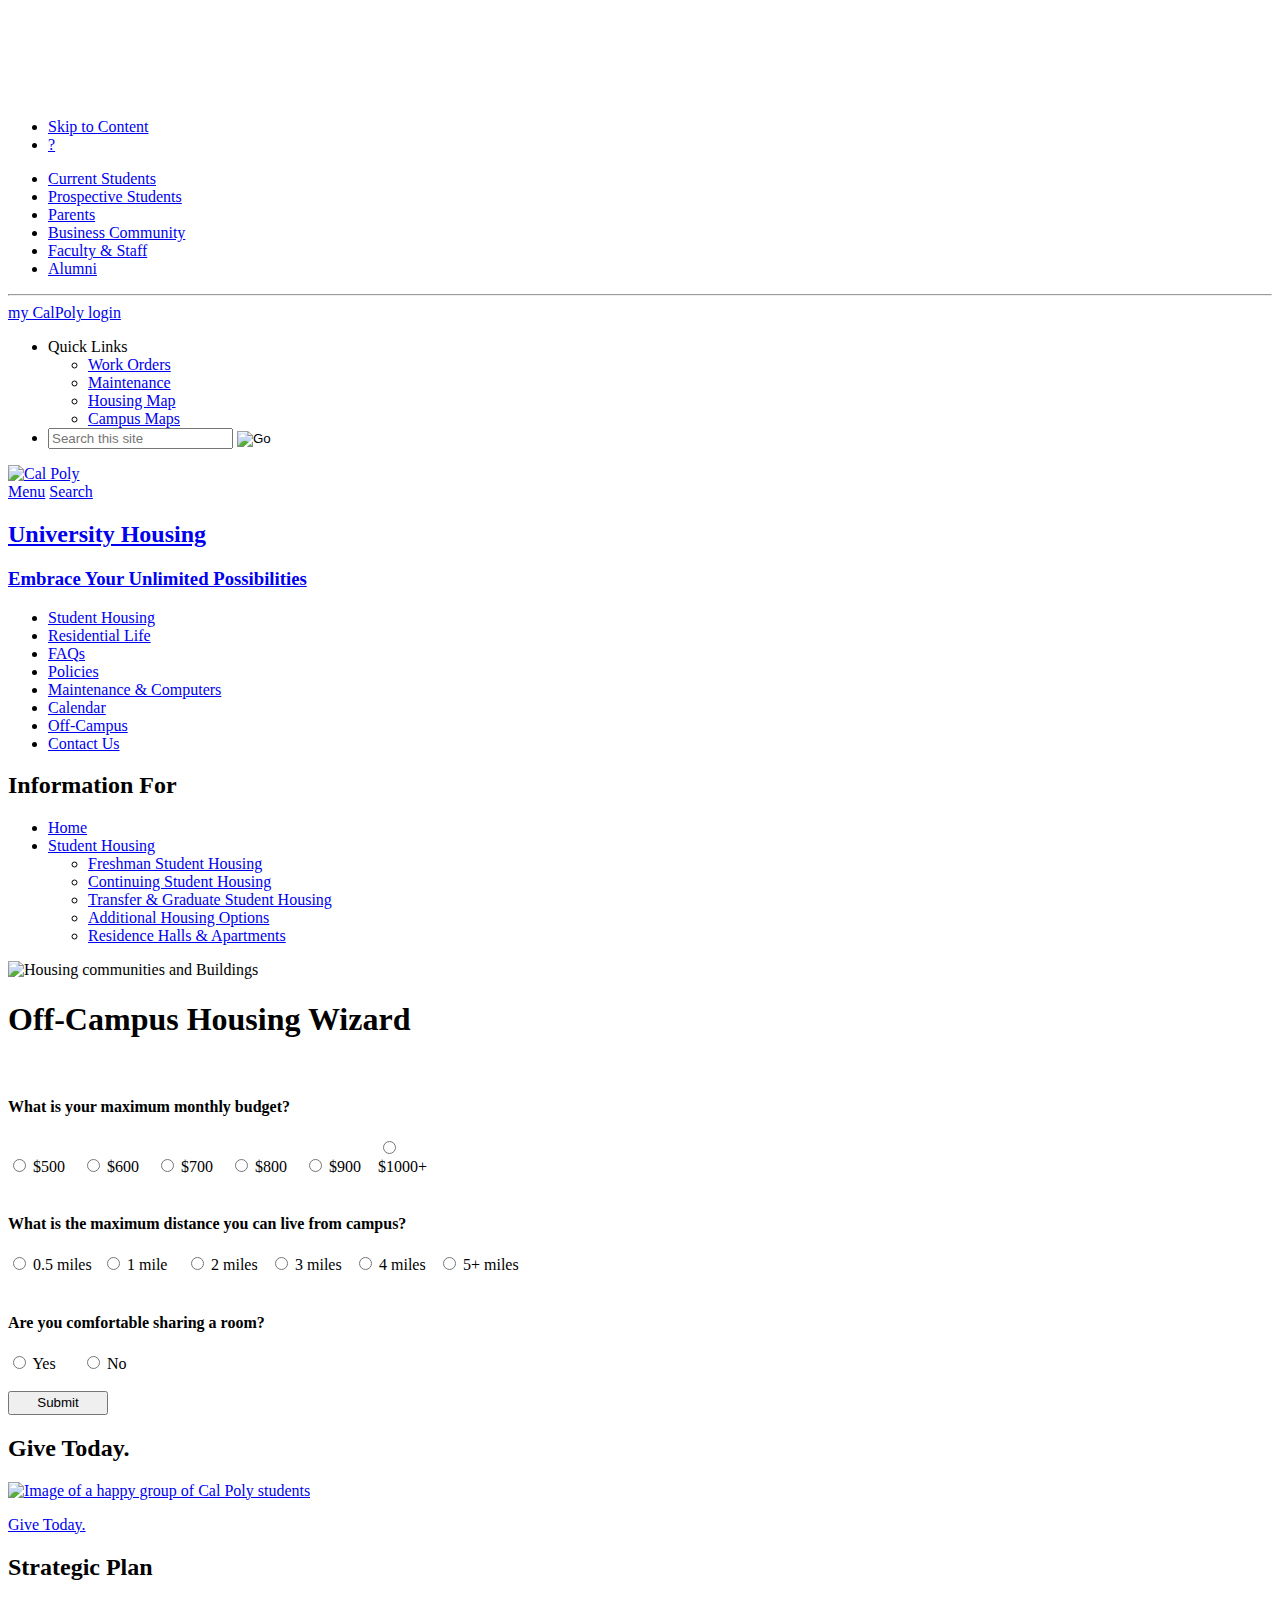
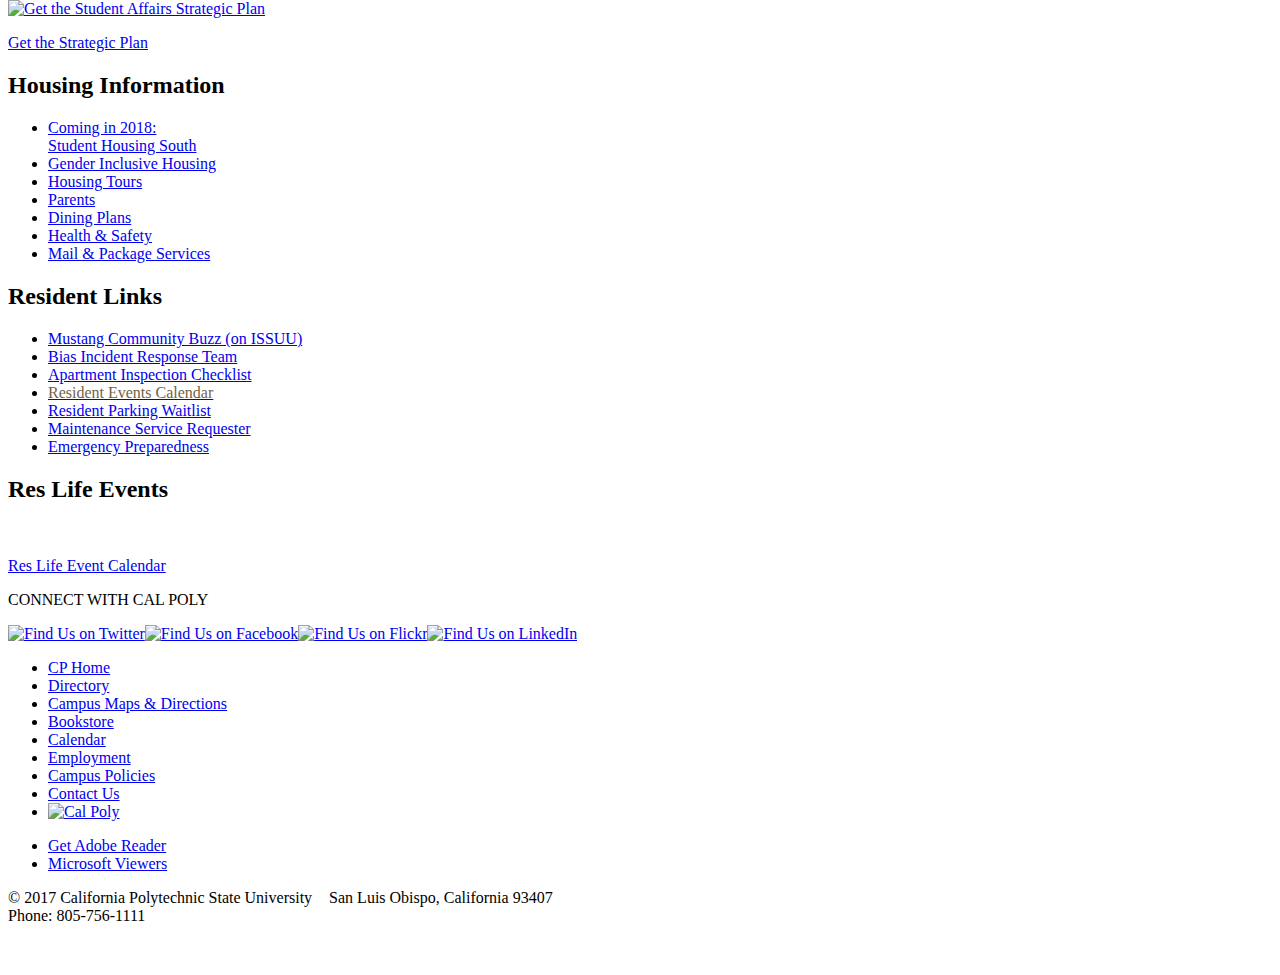
==== commit beadfd28: "updated wizard html title" ====
--- a/wizard.html
+++ b/wizard.html
@@ -2,7 +2,7 @@
 <!-- saved from url=(0056)http://www.housing.calpoly.edu/content/off-campus-living -->
 <html lang="en" class="js"><head profile="http://www.w3.org/1999/xhtml/vocab"><meta http-equiv="Content-Type" content="text/html; charset=UTF-8">
   <meta http-equiv="X-UA-Compatible" content="IE=edge,chrome=1">
-<script type="text/javascript" src="./Off-Campus Living - University Housing - Cal Poly, San Luis Obispo_files/4e34bbaf17"></script><script src="./Off-Campus Living - University Housing - Cal Poly, San Luis Obispo_files/nr-1016.min.js"></script><script type="text/javascript" async="" src="./Off-Campus Living - University Housing - Cal Poly, San Luis Obispo_files/ga.js"></script><script type="text/javascript">(window.NREUM||(NREUM={})).loader_config={xpid:"VgIEVlZWGwcFVVJUBAY="};window.NREUM||(NREUM={}),__nr_require=function(t,e,n){function r(n){if(!e[n]){var o=e[n]={exports:{}};t[n][0].call(o.exports,function(e){var o=t[n][1][e];return r(o||e)},o,o.exports)}return e[n].exports}if("function"==typeof __nr_require)return __nr_require;for(var o=0;o<n.length;o++)r(n[o]);return r}({1:[function(t,e,n){function r(t){try{c.console&&console.log(t)}catch(e){}}var o,i=t("ee"),a=t(15),c={};try{o=localStorage.getItem("__nr_flags").split(","),console&&"function"==typeof console.log&&(c.console=!0,o.indexOf("dev")!==-1&&(c.dev=!0),o.indexOf("nr_dev")!==-1&&(c.nrDev=!0))}catch(s){}c.nrDev&&i.on("internal-error",function(t){r(t.stack)}),c.dev&&i.on("fn-err",function(t,e,n){r(n.stack)}),c.dev&&(r("NR AGENT IN DEVELOPMENT MODE"),r("flags: "+a(c,function(t,e){return t}).join(", ")))},{}],2:[function(t,e,n){function r(t,e,n,r,o){try{d?d-=1:i("err",[o||new UncaughtException(t,e,n)])}catch(c){try{i("ierr",[c,(new Date).getTime(),!0])}catch(s){}}return"function"==typeof f&&f.apply(this,a(arguments))}function UncaughtException(t,e,n){this.message=t||"Uncaught error with no additional information",this.sourceURL=e,this.line=n}function o(t){i("err",[t,(new Date).getTime()])}var i=t("handle"),a=t(16),c=t("ee"),s=t("loader"),f=window.onerror,u=!1,d=0;s.features.err=!0,t(1),window.onerror=r;try{throw new Error}catch(l){"stack"in l&&(t(8),t(7),"addEventListener"in window&&t(5),s.xhrWrappable&&t(9),u=!0)}c.on("fn-start",function(t,e,n){u&&(d+=1)}),c.on("fn-err",function(t,e,n){u&&(this.thrown=!0,o(n))}),c.on("fn-end",function(){u&&!this.thrown&&d>0&&(d-=1)}),c.on("internal-error",function(t){i("ierr",[t,(new Date).getTime(),!0])})},{}],3:[function(t,e,n){t("loader").features.ins=!0},{}],4:[function(t,e,n){function r(t){}if(window.performance&&window.performance.timing&&window.performance.getEntriesByType){var o=t("ee"),i=t("handle"),a=t(8),c=t(7),s="learResourceTimings",f="addEventListener",u="resourcetimingbufferfull",d="bstResource",l="resource",p="-start",h="-end",m="fn"+p,w="fn"+h,v="bstTimer",y="pushState";t("loader").features.stn=!0,t(6);var g=NREUM.o.EV;o.on(m,function(t,e){var n=t[0];n instanceof g&&(this.bstStart=Date.now())}),o.on(w,function(t,e){var n=t[0];n instanceof g&&i("bst",[n,e,this.bstStart,Date.now()])}),a.on(m,function(t,e,n){this.bstStart=Date.now(),this.bstType=n}),a.on(w,function(t,e){i(v,[e,this.bstStart,Date.now(),this.bstType])}),c.on(m,function(){this.bstStart=Date.now()}),c.on(w,function(t,e){i(v,[e,this.bstStart,Date.now(),"requestAnimationFrame"])}),o.on(y+p,function(t){this.time=Date.now(),this.startPath=location.pathname+location.hash}),o.on(y+h,function(t){i("bstHist",[location.pathname+location.hash,this.startPath,this.time])}),f in window.performance&&(window.performance["c"+s]?window.performance[f](u,function(t){i(d,[window.performance.getEntriesByType(l)]),window.performance["c"+s]()},!1):window.performance[f]("webkit"+u,function(t){i(d,[window.performance.getEntriesByType(l)]),window.performance["webkitC"+s]()},!1)),document[f]("scroll",r,{passive:!0}),document[f]("keypress",r,!1),document[f]("click",r,!1)}},{}],5:[function(t,e,n){function r(t){for(var e=t;e&&!e.hasOwnProperty(u);)e=Object.getPrototypeOf(e);e&&o(e)}function o(t){c.inPlace(t,[u,d],"-",i)}function i(t,e){return t[1]}var a=t("ee").get("events"),c=t(17)(a,!0),s=t("gos"),f=XMLHttpRequest,u="addEventListener",d="removeEventListener";e.exports=a,"getPrototypeOf"in Object?(r(document),r(window),r(f.prototype)):f.prototype.hasOwnProperty(u)&&(o(window),o(f.prototype)),a.on(u+"-start",function(t,e){var n=t[1],r=s(n,"nr@wrapped",function(){function t(){if("function"==typeof n.handleEvent)return n.handleEvent.apply(n,arguments)}var e={object:t,"function":n}[typeof n];return e?c(e,"fn-",null,e.name||"anonymous"):n});this.wrapped=t[1]=r}),a.on(d+"-start",function(t){t[1]=this.wrapped||t[1]})},{}],6:[function(t,e,n){var r=t("ee").get("history"),o=t(17)(r);e.exports=r,o.inPlace(window.history,["pushState","replaceState"],"-")},{}],7:[function(t,e,n){var r=t("ee").get("raf"),o=t(17)(r),i="equestAnimationFrame";e.exports=r,o.inPlace(window,["r"+i,"mozR"+i,"webkitR"+i,"msR"+i],"raf-"),r.on("raf-start",function(t){t[0]=o(t[0],"fn-")})},{}],8:[function(t,e,n){function r(t,e,n){t[0]=a(t[0],"fn-",null,n)}function o(t,e,n){this.method=n,this.timerDuration="number"==typeof t[1]?t[1]:0,t[0]=a(t[0],"fn-",this,n)}var i=t("ee").get("timer"),a=t(17)(i),c="setTimeout",s="setInterval",f="clearTimeout",u="-start",d="-";e.exports=i,a.inPlace(window,[c,"setImmediate"],c+d),a.inPlace(window,[s],s+d),a.inPlace(window,[f,"clearImmediate"],f+d),i.on(s+u,r),i.on(c+u,o)},{}],9:[function(t,e,n){function r(t,e){d.inPlace(e,["onreadystatechange"],"fn-",c)}function o(){var t=this,e=u.context(t);t.readyState>3&&!e.resolved&&(e.resolved=!0,u.emit("xhr-resolved",[],t)),d.inPlace(t,w,"fn-",c)}function i(t){v.push(t),h&&(g=-g,b.data=g)}function a(){for(var t=0;t<v.length;t++)r([],v[t]);v.length&&(v=[])}function c(t,e){return e}function s(t,e){for(var n in t)e[n]=t[n];return e}t(5);var f=t("ee"),u=f.get("xhr"),d=t(17)(u),l=NREUM.o,p=l.XHR,h=l.MO,m="readystatechange",w=["onload","onerror","onabort","onloadstart","onloadend","onprogress","ontimeout"],v=[];e.exports=u;var y=window.XMLHttpRequest=function(t){var e=new p(t);try{u.emit("new-xhr",[e],e),e.addEventListener(m,o,!1)}catch(n){try{u.emit("internal-error",[n])}catch(r){}}return e};if(s(p,y),y.prototype=p.prototype,d.inPlace(y.prototype,["open","send"],"-xhr-",c),u.on("send-xhr-start",function(t,e){r(t,e),i(e)}),u.on("open-xhr-start",r),h){var g=1,b=document.createTextNode(g);new h(a).observe(b,{characterData:!0})}else f.on("fn-end",function(t){t[0]&&t[0].type===m||a()})},{}],10:[function(t,e,n){function r(t){var e=this.params,n=this.metrics;if(!this.ended){this.ended=!0;for(var r=0;r<d;r++)t.removeEventListener(u[r],this.listener,!1);if(!e.aborted){if(n.duration=(new Date).getTime()-this.startTime,4===t.readyState){e.status=t.status;var i=o(t,this.lastSize);if(i&&(n.rxSize=i),this.sameOrigin){var a=t.getResponseHeader("X-NewRelic-App-Data");a&&(e.cat=a.split(", ").pop())}}else e.status=0;n.cbTime=this.cbTime,f.emit("xhr-done",[t],t),c("xhr",[e,n,this.startTime])}}}function o(t,e){var n=t.responseType;if("json"===n&&null!==e)return e;var r="arraybuffer"===n||"blob"===n||"json"===n?t.response:t.responseText;return h(r)}function i(t,e){var n=s(e),r=t.params;r.host=n.hostname+":"+n.port,r.pathname=n.pathname,t.sameOrigin=n.sameOrigin}var a=t("loader");if(a.xhrWrappable){var c=t("handle"),s=t(11),f=t("ee"),u=["load","error","abort","timeout"],d=u.length,l=t("id"),p=t(14),h=t(13),m=window.XMLHttpRequest;a.features.xhr=!0,t(9),f.on("new-xhr",function(t){var e=this;e.totalCbs=0,e.called=0,e.cbTime=0,e.end=r,e.ended=!1,e.xhrGuids={},e.lastSize=null,p&&(p>34||p<10)||window.opera||t.addEventListener("progress",function(t){e.lastSize=t.loaded},!1)}),f.on("open-xhr-start",function(t){this.params={method:t[0]},i(this,t[1]),this.metrics={}}),f.on("open-xhr-end",function(t,e){"loader_config"in NREUM&&"xpid"in NREUM.loader_config&&this.sameOrigin&&e.setRequestHeader("X-NewRelic-ID",NREUM.loader_config.xpid)}),f.on("send-xhr-start",function(t,e){var n=this.metrics,r=t[0],o=this;if(n&&r){var i=h(r);i&&(n.txSize=i)}this.startTime=(new Date).getTime(),this.listener=function(t){try{"abort"===t.type&&(o.params.aborted=!0),("load"!==t.type||o.called===o.totalCbs&&(o.onloadCalled||"function"!=typeof e.onload))&&o.end(e)}catch(n){try{f.emit("internal-error",[n])}catch(r){}}};for(var a=0;a<d;a++)e.addEventListener(u[a],this.listener,!1)}),f.on("xhr-cb-time",function(t,e,n){this.cbTime+=t,e?this.onloadCalled=!0:this.called+=1,this.called!==this.totalCbs||!this.onloadCalled&&"function"==typeof n.onload||this.end(n)}),f.on("xhr-load-added",function(t,e){var n=""+l(t)+!!e;this.xhrGuids&&!this.xhrGuids[n]&&(this.xhrGuids[n]=!0,this.totalCbs+=1)}),f.on("xhr-load-removed",function(t,e){var n=""+l(t)+!!e;this.xhrGuids&&this.xhrGuids[n]&&(delete this.xhrGuids[n],this.totalCbs-=1)}),f.on("addEventListener-end",function(t,e){e instanceof m&&"load"===t[0]&&f.emit("xhr-load-added",[t[1],t[2]],e)}),f.on("removeEventListener-end",function(t,e){e instanceof m&&"load"===t[0]&&f.emit("xhr-load-removed",[t[1],t[2]],e)}),f.on("fn-start",function(t,e,n){e instanceof m&&("onload"===n&&(this.onload=!0),("load"===(t[0]&&t[0].type)||this.onload)&&(this.xhrCbStart=(new Date).getTime()))}),f.on("fn-end",function(t,e){this.xhrCbStart&&f.emit("xhr-cb-time",[(new Date).getTime()-this.xhrCbStart,this.onload,e],e)})}},{}],11:[function(t,e,n){e.exports=function(t){var e=document.createElement("a"),n=window.location,r={};e.href=t,r.port=e.port;var o=e.href.split("://");!r.port&&o[1]&&(r.port=o[1].split("/")[0].split("@").pop().split(":")[1]),r.port&&"0"!==r.port||(r.port="https"===o[0]?"443":"80"),r.hostname=e.hostname||n.hostname,r.pathname=e.pathname,r.protocol=o[0],"/"!==r.pathname.charAt(0)&&(r.pathname="/"+r.pathname);var i=!e.protocol||":"===e.protocol||e.protocol===n.protocol,a=e.hostname===document.domain&&e.port===n.port;return r.sameOrigin=i&&(!e.hostname||a),r}},{}],12:[function(t,e,n){function r(){}function o(t,e,n){return function(){return i(t,[(new Date).getTime()].concat(c(arguments)),e?null:this,n),e?void 0:this}}var i=t("handle"),a=t(15),c=t(16),s=t("ee").get("tracer"),f=NREUM;"undefined"==typeof window.newrelic&&(newrelic=f);var u=["setPageViewName","setCustomAttribute","setErrorHandler","finished","addToTrace","inlineHit","addRelease"],d="api-",l=d+"ixn-";a(u,function(t,e){f[e]=o(d+e,!0,"api")}),f.addPageAction=o(d+"addPageAction",!0),f.setCurrentRouteName=o(d+"routeName",!0),e.exports=newrelic,f.interaction=function(){return(new r).get()};var p=r.prototype={createTracer:function(t,e){var n={},r=this,o="function"==typeof e;return i(l+"tracer",[Date.now(),t,n],r),function(){if(s.emit((o?"":"no-")+"fn-start",[Date.now(),r,o],n),o)try{return e.apply(this,arguments)}finally{s.emit("fn-end",[Date.now()],n)}}}};a("setName,setAttribute,save,ignore,onEnd,getContext,end,get".split(","),function(t,e){p[e]=o(l+e)}),newrelic.noticeError=function(t){"string"==typeof t&&(t=new Error(t)),i("err",[t,(new Date).getTime()])}},{}],13:[function(t,e,n){e.exports=function(t){if("string"==typeof t&&t.length)return t.length;if("object"==typeof t){if("undefined"!=typeof ArrayBuffer&&t instanceof ArrayBuffer&&t.byteLength)return t.byteLength;if("undefined"!=typeof Blob&&t instanceof Blob&&t.size)return t.size;if(!("undefined"!=typeof FormData&&t instanceof FormData))try{return JSON.stringify(t).length}catch(e){return}}}},{}],14:[function(t,e,n){var r=0,o=navigator.userAgent.match(/Firefox[\/\s](\d+\.\d+)/);o&&(r=+o[1]),e.exports=r},{}],15:[function(t,e,n){function r(t,e){var n=[],r="",i=0;for(r in t)o.call(t,r)&&(n[i]=e(r,t[r]),i+=1);return n}var o=Object.prototype.hasOwnProperty;e.exports=r},{}],16:[function(t,e,n){function r(t,e,n){e||(e=0),"undefined"==typeof n&&(n=t?t.length:0);for(var r=-1,o=n-e||0,i=Array(o<0?0:o);++r<o;)i[r]=t[e+r];return i}e.exports=r},{}],17:[function(t,e,n){function r(t){return!(t&&t instanceof Function&&t.apply&&!t[a])}var o=t("ee"),i=t(16),a="nr@original",c=Object.prototype.hasOwnProperty,s=!1;e.exports=function(t,e){function n(t,e,n,o){function nrWrapper(){var r,a,c,s;try{a=this,r=i(arguments),c="function"==typeof n?n(r,a):n||{}}catch(f){l([f,"",[r,a,o],c])}u(e+"start",[r,a,o],c);try{return s=t.apply(a,r)}catch(d){throw u(e+"err",[r,a,d],c),d}finally{u(e+"end",[r,a,s],c)}}return r(t)?t:(e||(e=""),nrWrapper[a]=t,d(t,nrWrapper),nrWrapper)}function f(t,e,o,i){o||(o="");var a,c,s,f="-"===o.charAt(0);for(s=0;s<e.length;s++)c=e[s],a=t[c],r(a)||(t[c]=n(a,f?c+o:o,i,c))}function u(n,r,o){if(!s||e){var i=s;s=!0;try{t.emit(n,r,o)}catch(a){l([a,n,r,o])}s=i}}function d(t,e){if(Object.defineProperty&&Object.keys)try{var n=Object.keys(t);return n.forEach(function(n){Object.defineProperty(e,n,{get:function(){return t[n]},set:function(e){return t[n]=e,e}})}),e}catch(r){l([r])}for(var o in t)c.call(t,o)&&(e[o]=t[o]);return e}function l(e){try{t.emit("internal-error",e)}catch(n){}}return t||(t=o),n.inPlace=f,n.flag=a,n}},{}],ee:[function(t,e,n){function r(){}function o(t){function e(t){return t&&t instanceof r?t:t?s(t,c,i):i()}function n(n,r,o){if(!l.aborted){t&&t(n,r,o);for(var i=e(o),a=h(n),c=a.length,s=0;s<c;s++)a[s].apply(i,r);var f=u[y[n]];return f&&f.push([g,n,r,i]),i}}function p(t,e){v[t]=h(t).concat(e)}function h(t){return v[t]||[]}function m(t){return d[t]=d[t]||o(n)}function w(t,e){f(t,function(t,n){e=e||"feature",y[n]=e,e in u||(u[e]=[])})}var v={},y={},g={on:p,emit:n,get:m,listeners:h,context:e,buffer:w,abort:a,aborted:!1};return g}function i(){return new r}function a(){(u.api||u.feature)&&(l.aborted=!0,u=l.backlog={})}var c="nr@context",s=t("gos"),f=t(15),u={},d={},l=e.exports=o();l.backlog=u},{}],gos:[function(t,e,n){function r(t,e,n){if(o.call(t,e))return t[e];var r=n();if(Object.defineProperty&&Object.keys)try{return Object.defineProperty(t,e,{value:r,writable:!0,enumerable:!1}),r}catch(i){}return t[e]=r,r}var o=Object.prototype.hasOwnProperty;e.exports=r},{}],handle:[function(t,e,n){function r(t,e,n,r){o.buffer([t],r),o.emit(t,e,n)}var o=t("ee").get("handle");e.exports=r,r.ee=o},{}],id:[function(t,e,n){function r(t){var e=typeof t;return!t||"object"!==e&&"function"!==e?-1:t===window?0:a(t,i,function(){return o++})}var o=1,i="nr@id",a=t("gos");e.exports=r},{}],loader:[function(t,e,n){function r(){if(!b++){var t=g.info=NREUM.info,e=d.getElementsByTagName("script")[0];if(setTimeout(f.abort,3e4),!(t&&t.licenseKey&&t.applicationID&&e))return f.abort();s(v,function(e,n){t[e]||(t[e]=n)}),c("mark",["onload",a()],null,"api");var n=d.createElement("script");n.src="https://"+t.agent,e.parentNode.insertBefore(n,e)}}function o(){"complete"===d.readyState&&i()}function i(){c("mark",["domContent",a()],null,"api")}function a(){return(new Date).getTime()}var c=t("handle"),s=t(15),f=t("ee"),u=window,d=u.document,l="addEventListener",p="attachEvent",h=u.XMLHttpRequest,m=h&&h.prototype;NREUM.o={ST:setTimeout,CT:clearTimeout,XHR:h,REQ:u.Request,EV:u.Event,PR:u.Promise,MO:u.MutationObserver},t(12);var w=""+location,v={beacon:"bam.nr-data.net",errorBeacon:"bam.nr-data.net",agent:"js-agent.newrelic.com/nr-1016.min.js"},y=h&&m&&m[l]&&!/CriOS/.test(navigator.userAgent),g=e.exports={offset:a(),origin:w,features:{},xhrWrappable:y};d[l]?(d[l]("DOMContentLoaded",i,!1),u[l]("load",r,!1)):(d[p]("onreadystatechange",o),u[p]("onload",r)),c("mark",["firstbyte",a()],null,"api");var b=0},{}]},{},["loader",2,10,4,3]);</script>
+<script type="text/javascript" src="./wizard_files/4e34bbaf17"></script><script src="./wizard_files/nr-1016.min.js"></script><script type="text/javascript" async="" src="./wizard_files/ga.js"></script><script type="text/javascript">(window.NREUM||(NREUM={})).loader_config={xpid:"VgIEVlZWGwcFVVJUBAY="};window.NREUM||(NREUM={}),__nr_require=function(t,e,n){function r(n){if(!e[n]){var o=e[n]={exports:{}};t[n][0].call(o.exports,function(e){var o=t[n][1][e];return r(o||e)},o,o.exports)}return e[n].exports}if("function"==typeof __nr_require)return __nr_require;for(var o=0;o<n.length;o++)r(n[o]);return r}({1:[function(t,e,n){function r(t){try{c.console&&console.log(t)}catch(e){}}var o,i=t("ee"),a=t(15),c={};try{o=localStorage.getItem("__nr_flags").split(","),console&&"function"==typeof console.log&&(c.console=!0,o.indexOf("dev")!==-1&&(c.dev=!0),o.indexOf("nr_dev")!==-1&&(c.nrDev=!0))}catch(s){}c.nrDev&&i.on("internal-error",function(t){r(t.stack)}),c.dev&&i.on("fn-err",function(t,e,n){r(n.stack)}),c.dev&&(r("NR AGENT IN DEVELOPMENT MODE"),r("flags: "+a(c,function(t,e){return t}).join(", ")))},{}],2:[function(t,e,n){function r(t,e,n,r,o){try{d?d-=1:i("err",[o||new UncaughtException(t,e,n)])}catch(c){try{i("ierr",[c,(new Date).getTime(),!0])}catch(s){}}return"function"==typeof f&&f.apply(this,a(arguments))}function UncaughtException(t,e,n){this.message=t||"Uncaught error with no additional information",this.sourceURL=e,this.line=n}function o(t){i("err",[t,(new Date).getTime()])}var i=t("handle"),a=t(16),c=t("ee"),s=t("loader"),f=window.onerror,u=!1,d=0;s.features.err=!0,t(1),window.onerror=r;try{throw new Error}catch(l){"stack"in l&&(t(8),t(7),"addEventListener"in window&&t(5),s.xhrWrappable&&t(9),u=!0)}c.on("fn-start",function(t,e,n){u&&(d+=1)}),c.on("fn-err",function(t,e,n){u&&(this.thrown=!0,o(n))}),c.on("fn-end",function(){u&&!this.thrown&&d>0&&(d-=1)}),c.on("internal-error",function(t){i("ierr",[t,(new Date).getTime(),!0])})},{}],3:[function(t,e,n){t("loader").features.ins=!0},{}],4:[function(t,e,n){function r(t){}if(window.performance&&window.performance.timing&&window.performance.getEntriesByType){var o=t("ee"),i=t("handle"),a=t(8),c=t(7),s="learResourceTimings",f="addEventListener",u="resourcetimingbufferfull",d="bstResource",l="resource",p="-start",h="-end",m="fn"+p,w="fn"+h,v="bstTimer",y="pushState";t("loader").features.stn=!0,t(6);var g=NREUM.o.EV;o.on(m,function(t,e){var n=t[0];n instanceof g&&(this.bstStart=Date.now())}),o.on(w,function(t,e){var n=t[0];n instanceof g&&i("bst",[n,e,this.bstStart,Date.now()])}),a.on(m,function(t,e,n){this.bstStart=Date.now(),this.bstType=n}),a.on(w,function(t,e){i(v,[e,this.bstStart,Date.now(),this.bstType])}),c.on(m,function(){this.bstStart=Date.now()}),c.on(w,function(t,e){i(v,[e,this.bstStart,Date.now(),"requestAnimationFrame"])}),o.on(y+p,function(t){this.time=Date.now(),this.startPath=location.pathname+location.hash}),o.on(y+h,function(t){i("bstHist",[location.pathname+location.hash,this.startPath,this.time])}),f in window.performance&&(window.performance["c"+s]?window.performance[f](u,function(t){i(d,[window.performance.getEntriesByType(l)]),window.performance["c"+s]()},!1):window.performance[f]("webkit"+u,function(t){i(d,[window.performance.getEntriesByType(l)]),window.performance["webkitC"+s]()},!1)),document[f]("scroll",r,{passive:!0}),document[f]("keypress",r,!1),document[f]("click",r,!1)}},{}],5:[function(t,e,n){function r(t){for(var e=t;e&&!e.hasOwnProperty(u);)e=Object.getPrototypeOf(e);e&&o(e)}function o(t){c.inPlace(t,[u,d],"-",i)}function i(t,e){return t[1]}var a=t("ee").get("events"),c=t(17)(a,!0),s=t("gos"),f=XMLHttpRequest,u="addEventListener",d="removeEventListener";e.exports=a,"getPrototypeOf"in Object?(r(document),r(window),r(f.prototype)):f.prototype.hasOwnProperty(u)&&(o(window),o(f.prototype)),a.on(u+"-start",function(t,e){var n=t[1],r=s(n,"nr@wrapped",function(){function t(){if("function"==typeof n.handleEvent)return n.handleEvent.apply(n,arguments)}var e={object:t,"function":n}[typeof n];return e?c(e,"fn-",null,e.name||"anonymous"):n});this.wrapped=t[1]=r}),a.on(d+"-start",function(t){t[1]=this.wrapped||t[1]})},{}],6:[function(t,e,n){var r=t("ee").get("history"),o=t(17)(r);e.exports=r,o.inPlace(window.history,["pushState","replaceState"],"-")},{}],7:[function(t,e,n){var r=t("ee").get("raf"),o=t(17)(r),i="equestAnimationFrame";e.exports=r,o.inPlace(window,["r"+i,"mozR"+i,"webkitR"+i,"msR"+i],"raf-"),r.on("raf-start",function(t){t[0]=o(t[0],"fn-")})},{}],8:[function(t,e,n){function r(t,e,n){t[0]=a(t[0],"fn-",null,n)}function o(t,e,n){this.method=n,this.timerDuration="number"==typeof t[1]?t[1]:0,t[0]=a(t[0],"fn-",this,n)}var i=t("ee").get("timer"),a=t(17)(i),c="setTimeout",s="setInterval",f="clearTimeout",u="-start",d="-";e.exports=i,a.inPlace(window,[c,"setImmediate"],c+d),a.inPlace(window,[s],s+d),a.inPlace(window,[f,"clearImmediate"],f+d),i.on(s+u,r),i.on(c+u,o)},{}],9:[function(t,e,n){function r(t,e){d.inPlace(e,["onreadystatechange"],"fn-",c)}function o(){var t=this,e=u.context(t);t.readyState>3&&!e.resolved&&(e.resolved=!0,u.emit("xhr-resolved",[],t)),d.inPlace(t,w,"fn-",c)}function i(t){v.push(t),h&&(g=-g,b.data=g)}function a(){for(var t=0;t<v.length;t++)r([],v[t]);v.length&&(v=[])}function c(t,e){return e}function s(t,e){for(var n in t)e[n]=t[n];return e}t(5);var f=t("ee"),u=f.get("xhr"),d=t(17)(u),l=NREUM.o,p=l.XHR,h=l.MO,m="readystatechange",w=["onload","onerror","onabort","onloadstart","onloadend","onprogress","ontimeout"],v=[];e.exports=u;var y=window.XMLHttpRequest=function(t){var e=new p(t);try{u.emit("new-xhr",[e],e),e.addEventListener(m,o,!1)}catch(n){try{u.emit("internal-error",[n])}catch(r){}}return e};if(s(p,y),y.prototype=p.prototype,d.inPlace(y.prototype,["open","send"],"-xhr-",c),u.on("send-xhr-start",function(t,e){r(t,e),i(e)}),u.on("open-xhr-start",r),h){var g=1,b=document.createTextNode(g);new h(a).observe(b,{characterData:!0})}else f.on("fn-end",function(t){t[0]&&t[0].type===m||a()})},{}],10:[function(t,e,n){function r(t){var e=this.params,n=this.metrics;if(!this.ended){this.ended=!0;for(var r=0;r<d;r++)t.removeEventListener(u[r],this.listener,!1);if(!e.aborted){if(n.duration=(new Date).getTime()-this.startTime,4===t.readyState){e.status=t.status;var i=o(t,this.lastSize);if(i&&(n.rxSize=i),this.sameOrigin){var a=t.getResponseHeader("X-NewRelic-App-Data");a&&(e.cat=a.split(", ").pop())}}else e.status=0;n.cbTime=this.cbTime,f.emit("xhr-done",[t],t),c("xhr",[e,n,this.startTime])}}}function o(t,e){var n=t.responseType;if("json"===n&&null!==e)return e;var r="arraybuffer"===n||"blob"===n||"json"===n?t.response:t.responseText;return h(r)}function i(t,e){var n=s(e),r=t.params;r.host=n.hostname+":"+n.port,r.pathname=n.pathname,t.sameOrigin=n.sameOrigin}var a=t("loader");if(a.xhrWrappable){var c=t("handle"),s=t(11),f=t("ee"),u=["load","error","abort","timeout"],d=u.length,l=t("id"),p=t(14),h=t(13),m=window.XMLHttpRequest;a.features.xhr=!0,t(9),f.on("new-xhr",function(t){var e=this;e.totalCbs=0,e.called=0,e.cbTime=0,e.end=r,e.ended=!1,e.xhrGuids={},e.lastSize=null,p&&(p>34||p<10)||window.opera||t.addEventListener("progress",function(t){e.lastSize=t.loaded},!1)}),f.on("open-xhr-start",function(t){this.params={method:t[0]},i(this,t[1]),this.metrics={}}),f.on("open-xhr-end",function(t,e){"loader_config"in NREUM&&"xpid"in NREUM.loader_config&&this.sameOrigin&&e.setRequestHeader("X-NewRelic-ID",NREUM.loader_config.xpid)}),f.on("send-xhr-start",function(t,e){var n=this.metrics,r=t[0],o=this;if(n&&r){var i=h(r);i&&(n.txSize=i)}this.startTime=(new Date).getTime(),this.listener=function(t){try{"abort"===t.type&&(o.params.aborted=!0),("load"!==t.type||o.called===o.totalCbs&&(o.onloadCalled||"function"!=typeof e.onload))&&o.end(e)}catch(n){try{f.emit("internal-error",[n])}catch(r){}}};for(var a=0;a<d;a++)e.addEventListener(u[a],this.listener,!1)}),f.on("xhr-cb-time",function(t,e,n){this.cbTime+=t,e?this.onloadCalled=!0:this.called+=1,this.called!==this.totalCbs||!this.onloadCalled&&"function"==typeof n.onload||this.end(n)}),f.on("xhr-load-added",function(t,e){var n=""+l(t)+!!e;this.xhrGuids&&!this.xhrGuids[n]&&(this.xhrGuids[n]=!0,this.totalCbs+=1)}),f.on("xhr-load-removed",function(t,e){var n=""+l(t)+!!e;this.xhrGuids&&this.xhrGuids[n]&&(delete this.xhrGuids[n],this.totalCbs-=1)}),f.on("addEventListener-end",function(t,e){e instanceof m&&"load"===t[0]&&f.emit("xhr-load-added",[t[1],t[2]],e)}),f.on("removeEventListener-end",function(t,e){e instanceof m&&"load"===t[0]&&f.emit("xhr-load-removed",[t[1],t[2]],e)}),f.on("fn-start",function(t,e,n){e instanceof m&&("onload"===n&&(this.onload=!0),("load"===(t[0]&&t[0].type)||this.onload)&&(this.xhrCbStart=(new Date).getTime()))}),f.on("fn-end",function(t,e){this.xhrCbStart&&f.emit("xhr-cb-time",[(new Date).getTime()-this.xhrCbStart,this.onload,e],e)})}},{}],11:[function(t,e,n){e.exports=function(t){var e=document.createElement("a"),n=window.location,r={};e.href=t,r.port=e.port;var o=e.href.split("://");!r.port&&o[1]&&(r.port=o[1].split("/")[0].split("@").pop().split(":")[1]),r.port&&"0"!==r.port||(r.port="https"===o[0]?"443":"80"),r.hostname=e.hostname||n.hostname,r.pathname=e.pathname,r.protocol=o[0],"/"!==r.pathname.charAt(0)&&(r.pathname="/"+r.pathname);var i=!e.protocol||":"===e.protocol||e.protocol===n.protocol,a=e.hostname===document.domain&&e.port===n.port;return r.sameOrigin=i&&(!e.hostname||a),r}},{}],12:[function(t,e,n){function r(){}function o(t,e,n){return function(){return i(t,[(new Date).getTime()].concat(c(arguments)),e?null:this,n),e?void 0:this}}var i=t("handle"),a=t(15),c=t(16),s=t("ee").get("tracer"),f=NREUM;"undefined"==typeof window.newrelic&&(newrelic=f);var u=["setPageViewName","setCustomAttribute","setErrorHandler","finished","addToTrace","inlineHit","addRelease"],d="api-",l=d+"ixn-";a(u,function(t,e){f[e]=o(d+e,!0,"api")}),f.addPageAction=o(d+"addPageAction",!0),f.setCurrentRouteName=o(d+"routeName",!0),e.exports=newrelic,f.interaction=function(){return(new r).get()};var p=r.prototype={createTracer:function(t,e){var n={},r=this,o="function"==typeof e;return i(l+"tracer",[Date.now(),t,n],r),function(){if(s.emit((o?"":"no-")+"fn-start",[Date.now(),r,o],n),o)try{return e.apply(this,arguments)}finally{s.emit("fn-end",[Date.now()],n)}}}};a("setName,setAttribute,save,ignore,onEnd,getContext,end,get".split(","),function(t,e){p[e]=o(l+e)}),newrelic.noticeError=function(t){"string"==typeof t&&(t=new Error(t)),i("err",[t,(new Date).getTime()])}},{}],13:[function(t,e,n){e.exports=function(t){if("string"==typeof t&&t.length)return t.length;if("object"==typeof t){if("undefined"!=typeof ArrayBuffer&&t instanceof ArrayBuffer&&t.byteLength)return t.byteLength;if("undefined"!=typeof Blob&&t instanceof Blob&&t.size)return t.size;if(!("undefined"!=typeof FormData&&t instanceof FormData))try{return JSON.stringify(t).length}catch(e){return}}}},{}],14:[function(t,e,n){var r=0,o=navigator.userAgent.match(/Firefox[\/\s](\d+\.\d+)/);o&&(r=+o[1]),e.exports=r},{}],15:[function(t,e,n){function r(t,e){var n=[],r="",i=0;for(r in t)o.call(t,r)&&(n[i]=e(r,t[r]),i+=1);return n}var o=Object.prototype.hasOwnProperty;e.exports=r},{}],16:[function(t,e,n){function r(t,e,n){e||(e=0),"undefined"==typeof n&&(n=t?t.length:0);for(var r=-1,o=n-e||0,i=Array(o<0?0:o);++r<o;)i[r]=t[e+r];return i}e.exports=r},{}],17:[function(t,e,n){function r(t){return!(t&&t instanceof Function&&t.apply&&!t[a])}var o=t("ee"),i=t(16),a="nr@original",c=Object.prototype.hasOwnProperty,s=!1;e.exports=function(t,e){function n(t,e,n,o){function nrWrapper(){var r,a,c,s;try{a=this,r=i(arguments),c="function"==typeof n?n(r,a):n||{}}catch(f){l([f,"",[r,a,o],c])}u(e+"start",[r,a,o],c);try{return s=t.apply(a,r)}catch(d){throw u(e+"err",[r,a,d],c),d}finally{u(e+"end",[r,a,s],c)}}return r(t)?t:(e||(e=""),nrWrapper[a]=t,d(t,nrWrapper),nrWrapper)}function f(t,e,o,i){o||(o="");var a,c,s,f="-"===o.charAt(0);for(s=0;s<e.length;s++)c=e[s],a=t[c],r(a)||(t[c]=n(a,f?c+o:o,i,c))}function u(n,r,o){if(!s||e){var i=s;s=!0;try{t.emit(n,r,o)}catch(a){l([a,n,r,o])}s=i}}function d(t,e){if(Object.defineProperty&&Object.keys)try{var n=Object.keys(t);return n.forEach(function(n){Object.defineProperty(e,n,{get:function(){return t[n]},set:function(e){return t[n]=e,e}})}),e}catch(r){l([r])}for(var o in t)c.call(t,o)&&(e[o]=t[o]);return e}function l(e){try{t.emit("internal-error",e)}catch(n){}}return t||(t=o),n.inPlace=f,n.flag=a,n}},{}],ee:[function(t,e,n){function r(){}function o(t){function e(t){return t&&t instanceof r?t:t?s(t,c,i):i()}function n(n,r,o){if(!l.aborted){t&&t(n,r,o);for(var i=e(o),a=h(n),c=a.length,s=0;s<c;s++)a[s].apply(i,r);var f=u[y[n]];return f&&f.push([g,n,r,i]),i}}function p(t,e){v[t]=h(t).concat(e)}function h(t){return v[t]||[]}function m(t){return d[t]=d[t]||o(n)}function w(t,e){f(t,function(t,n){e=e||"feature",y[n]=e,e in u||(u[e]=[])})}var v={},y={},g={on:p,emit:n,get:m,listeners:h,context:e,buffer:w,abort:a,aborted:!1};return g}function i(){return new r}function a(){(u.api||u.feature)&&(l.aborted=!0,u=l.backlog={})}var c="nr@context",s=t("gos"),f=t(15),u={},d={},l=e.exports=o();l.backlog=u},{}],gos:[function(t,e,n){function r(t,e,n){if(o.call(t,e))return t[e];var r=n();if(Object.defineProperty&&Object.keys)try{return Object.defineProperty(t,e,{value:r,writable:!0,enumerable:!1}),r}catch(i){}return t[e]=r,r}var o=Object.prototype.hasOwnProperty;e.exports=r},{}],handle:[function(t,e,n){function r(t,e,n,r){o.buffer([t],r),o.emit(t,e,n)}var o=t("ee").get("handle");e.exports=r,r.ee=o},{}],id:[function(t,e,n){function r(t){var e=typeof t;return!t||"object"!==e&&"function"!==e?-1:t===window?0:a(t,i,function(){return o++})}var o=1,i="nr@id",a=t("gos");e.exports=r},{}],loader:[function(t,e,n){function r(){if(!b++){var t=g.info=NREUM.info,e=d.getElementsByTagName("script")[0];if(setTimeout(f.abort,3e4),!(t&&t.licenseKey&&t.applicationID&&e))return f.abort();s(v,function(e,n){t[e]||(t[e]=n)}),c("mark",["onload",a()],null,"api");var n=d.createElement("script");n.src="https://"+t.agent,e.parentNode.insertBefore(n,e)}}function o(){"complete"===d.readyState&&i()}function i(){c("mark",["domContent",a()],null,"api")}function a(){return(new Date).getTime()}var c=t("handle"),s=t(15),f=t("ee"),u=window,d=u.document,l="addEventListener",p="attachEvent",h=u.XMLHttpRequest,m=h&&h.prototype;NREUM.o={ST:setTimeout,CT:clearTimeout,XHR:h,REQ:u.Request,EV:u.Event,PR:u.Promise,MO:u.MutationObserver},t(12);var w=""+location,v={beacon:"bam.nr-data.net",errorBeacon:"bam.nr-data.net",agent:"js-agent.newrelic.com/nr-1016.min.js"},y=h&&m&&m[l]&&!/CriOS/.test(navigator.userAgent),g=e.exports={offset:a(),origin:w,features:{},xhrWrappable:y};d[l]?(d[l]("DOMContentLoaded",i,!1),u[l]("load",r,!1)):(d[p]("onreadystatechange",o),u[p]("onload",r)),c("mark",["firstbyte",a()],null,"api");var b=0},{}]},{},["loader",2,10,4,3]);</script>
 <meta http-equiv="content-language" content="en">
 
 <meta name="viewport" content="initial-scale=1">
@@ -10,7 +10,7 @@
 <meta name="Generator" content="Drupal 7 (http://drupal.org)">
 <link rel="canonical" href="http://www.housing.calpoly.edu/content/off-campus-living">
 <link rel="shortlink" href="http://www.housing.calpoly.edu/node/105">
-  <title>Off-Campus Living - University Housing - Cal Poly, San Luis Obispo</title>
+  <title>Off-Campus Housing Wizard - University Housing - Cal Poly, San Luis Obispo</title>
   <style type="text/css" media="all">
 @import url("http://www.housing.calpoly.edu/modules/system/system.base.css?olbuaf");
 @import url("http://www.housing.calpoly.edu/modules/system/system.menus.css?olbuaf");
@@ -32,7 +32,7 @@
 @import url("http://www.housing.calpoly.edu/sites/all/modules/genpass/genpass.css?olbuaf");
 @import url("http://www.housing.calpoly.edu/sites/all/modules/tableofcontents/tableofcontents.css?olbuaf");
 </style>
-<link type="text/css" rel="stylesheet" href="./Off-Campus Living - University Housing - Cal Poly, San Luis Obispo_files/css" media="all">
+<link type="text/css" rel="stylesheet" href="./wizard_files/css" media="all">
 <style type="text/css" media="all">
 @import url("http://www.housing.calpoly.edu/sites/all/themes/cpstandard_r/common/css/cp_style.min.css?olbuaf");
 @import url("http://www.housing.calpoly.edu/sites/all/themes/cpstandard_r/common/css/font-awesome.min.css?olbuaf");
@@ -43,9 +43,9 @@
 <style type="text/css" media="print">
 @import url("http://www.housing.calpoly.edu/sites/all/themes/cpstandard_r/common/css/cp_print.min.css?olbuaf");
 </style>
-  <script type="text/javascript" src="./Off-Campus Living - University Housing - Cal Poly, San Luis Obispo_files/js_Xjzh1hVfcgVAixhmmB6Go8TUMPOiprA-2vkC-oWXARQ.js"></script>
-<script type="text/javascript" src="./Off-Campus Living - University Housing - Cal Poly, San Luis Obispo_files/js_-zpHfuGV_8VVwgRhy2PKeQaVJAtxKrM3J3ALmgmc1PQ.js"></script>
-<script type="text/javascript" src="./Off-Campus Living - University Housing - Cal Poly, San Luis Obispo_files/js_jOWf5YvW9G5Dx-G37zj1UfnPkompRFlmM-0OoWrGrUI.js"></script>
+  <script type="text/javascript" src="./wizard_files/js_Xjzh1hVfcgVAixhmmB6Go8TUMPOiprA-2vkC-oWXARQ.js"></script>
+<script type="text/javascript" src="./wizard_files/js_-zpHfuGV_8VVwgRhy2PKeQaVJAtxKrM3J3ALmgmc1PQ.js"></script>
+<script type="text/javascript" src="./wizard_files/js_jOWf5YvW9G5Dx-G37zj1UfnPkompRFlmM-0OoWrGrUI.js"></script>
 <script type="text/javascript">
 <!--//--><![CDATA[//><!--
 jQuery.extend(Drupal.settings, {"basePath":"\/","pathPrefix":"","ajaxPageState":{"theme":"cpstandard_r","theme_token":"GUY84arYgo9_5zr-2Lfs4eAuMAqVAiaQmhTsZtaeDHI","js":{"misc\/jquery.js":1,"misc\/jquery.once.js":1,"misc\/drupal.js":1,"sites\/all\/modules\/tableofcontents\/jquery.scrollTo-min.js":1,"sites\/all\/modules\/tableofcontents\/jquery.localscroll-min.js":1,"sites\/all\/modules\/tableofcontents\/tableofcontents.js":1,"sites\/all\/themes\/cpstandard_r\/common\/js\/jquery-1.11.3.min.js":1,"sites\/all\/themes\/cpstandard_r\/common\/js\/jquery-ui.min.js":1,"sites\/all\/themes\/cpstandard_r\/common\/js\/noconflict.js":1,"sites\/all\/themes\/cpstandard_r\/common\/js\/calpoly.min.js":1,"sites\/all\/themes\/cpstandard_r\/common\/js\/_accordion.js":1},"css":{"modules\/system\/system.base.css":1,"modules\/system\/system.menus.css":1,"modules\/system\/system.messages.css":1,"modules\/system\/system.theme.css":1,"modules\/aggregator\/aggregator.css":1,"modules\/comment\/comment.css":1,"modules\/field\/theme\/field.css":1,"modules\/node\/node.css":1,"modules\/search\/search.css":1,"modules\/user\/user.css":1,"sites\/all\/modules\/views\/css\/views.css":1,"sites\/all\/modules\/ckeditor\/css\/ckeditor.css":1,"sites\/all\/modules\/ctools\/css\/ctools.css":1,"sites\/all\/modules\/genpass\/genpass.css":1,"sites\/all\/modules\/tableofcontents\/tableofcontents.css":1,"\/\/fonts.googleapis.com\/css?family=Open+Sans:400,600%7CVollkorn:400italic,400":1,"sites\/all\/themes\/cpstandard_r\/common\/css\/cp_style.min.css":1,"sites\/all\/themes\/cpstandard_r\/common\/css\/font-awesome.min.css":1,"sites\/all\/themes\/cpstandard_r\/common\/css\/jquery-ui.min.css":1,"sites\/all\/themes\/cpstandard_r\/css\/cp_custom.css":1,"sites\/all\/themes\/cpstandard_r\/css\/honeypot.css":1,"sites\/all\/themes\/cpstandard_r\/common\/css\/cp_print.min.css":1}},"tableOfContents":{"boxSettings":{"hideText":"hide","showText":"show"}}});
@@ -106,14 +106,14 @@
       	<input type="hidden" name="proxystylesheet" value="slo-CalPoly">
       	<input type="hidden" name="sitesearch" value="housing.calpoly.edu">
       	<input type="text" id="searchField" name="q" placeholder="Search this site" title="Search this site" maxlength="256" tabindex="1">
-      	<input type="image" id="searchSubmit" name="submit" src="./Off-Campus Living - University Housing - Cal Poly, San Luis Obispo_files/search-arrow.png" alt="Go" title="Submit Search Query" tabindex="1">
+      	<input type="image" id="searchSubmit" name="submit" src="./wizard_files/search-arrow.png" alt="Go" title="Submit Search Query" tabindex="1">
       </div>
     </form></div></li></ul></div>          
     <div id="headerContent">
       <div id="headerTop">
         <div id="cplogo">
           <a href="http://www.calpoly.edu/" tabindex="1">
-            <img title="Go to Cal Poly Home" alt="Cal Poly" src="./Off-Campus Living - University Housing - Cal Poly, San Luis Obispo_files/cplogo.png">
+            <img title="Go to Cal Poly Home" alt="Cal Poly" src="./wizard_files/cplogo.png">
           </a>
         </div>
 
@@ -195,7 +195,7 @@
       	<input type="hidden" name="proxystylesheet" value="slo-CalPoly">
       	<input type="hidden" name="sitesearch" value="housing.calpoly.edu">
       	<input type="text" id="searchField" name="q" placeholder="Search this site" title="Search this site" maxlength="256">
-      	<input type="image" id="searchSubmit" name="submit" src="./Off-Campus Living - University Housing - Cal Poly, San Luis Obispo_files/search-arrow.png" alt="Go" title="Submit Search Query" tabindex="2">
+      	<input type="image" id="searchSubmit" name="submit" src="./wizard_files/search-arrow.png" alt="Go" title="Submit Search Query" tabindex="2">
       </div>
     </form></div></li></ul>
       </div><!-- end #mobileNav -->
@@ -244,107 +244,98 @@
       
       <div id="mainLeftFull">    <div id="block-system-main" class="block block-system ">
 
-<div class="field field-name-body field-type-text-with-summary field-label-hidden"><div class="field-items"><div class="field-item even" property="content:encoded"><p><img alt="Housing communities and Buildings" height="308" src="./Off-Campus Living - University Housing - Cal Poly, San Luis Obispo_files/cal-poly-skyline-night1.jpg" title="Sample Image" width="730"></p>
-
-<h1>Off-Campus Living</h1>
-
-<h4>Off-Campus Housing Listing Services for Students</h4>
-
-<p><a href="http://offcampus.housing.calpoly.edu/" target="_blank">Search Off-Campus Listings</a>&nbsp;for Students</p>
-
-<h4>Off-Campus Housing Listing Services for Faculty and Staff</h4>
-
-<p><a href="http://offcampus.housing.calpoly.edu/facultyhousing/listingservice/" target="_blank">Search Off-Campus Listings</a>&nbsp;for Faculty and Staff<br><a href="http://www.housing.calpoly.edu/content/faculty-and-staff-campus-housing-resource">Local Resources&nbsp;for Faculty and Staff</a></p>
-
-<h4>Educated Renter Guide and Certificate Program</h4>
-
-<p>Transitioning to off-campus housing isn't easy. Before you scour San Luis Obispo, give your housing hunt two advantages:</p>
-
-<ol><li>Search smart using the tools in the <a href="https://issuu.com/cpslohousing/docs/educated-renters-guide-2016" target="_blank">Educated Renter's Guide</a>&nbsp;(posted on ISSUU).</li>
-	<li>Set yourself apart from the competition with Cal Poly's <a href="http://www.ercp.calpoly.edu/" target="_blank">Educated Renter's Certificate Program</a>.</li>
-</ol><h4 class="style1"><strong>Privately Owned Off-Campus Rentals</strong><br>
-(participants in Cal Poly's Off-Campus Housing Fair)</h4>
-
-<div class="splitLeft">
-<ul><li><strong><a href="http://www.california-west.com/" target="_blank">California-West</a></strong></li>
-	<li><strong><a href="http://www.centralcoastrentals.com/" target="_blank">College Gardens</a></strong></li>
-	<li><strong><a href="http://www.fairviewapartmentsslo.com/" target="_blank">Fairview Apartments</a></strong></li>
-	<li><strong><a href="http://www.farrellsmyth.com/" target="_blank">FarrellSmyth Inc.</a></strong></li>
-	<li><strong><a href="http://www.california-west.com/apartment_details.php?id=1" target="_blank">Garfield Arms</a></strong></li>
-	<li><strong><a href="http://www.slorealty.com/" target="_blank">McNamara Real Estate</a></strong></li>
+<div class="field field-name-body field-type-text-with-summary field-label-hidden"><div class="field-items"><div class="field-item even" property="content:encoded"><p><img alt="Housing communities and Buildings" height="308" src="./wizard_files/cal-poly-skyline-night1.jpg" title="Sample Image" width="730"></p>
+
+
+
+
+
+
+
+
+
+
+<style>
+span.radio-butt {
+	display: inline-block;
+	width: 70px;
+}
+span.radio-butt.wide {
+	width: 80px;
+}
+span.radio-butt.wider {
+	width: 90px;
+}
+input.wizard-submit {
+	font-size: 10pt;
+	width: 100px;
+	height: 24px;
+}
+</style>
+
+
+
+<h1>Off-Campus Housing Wizard</h1>
+
+<br />
+
+<form class="radio-budget"">
+	<h4>What is your maximum monthly budget?</h4>
+	<span class="radio-butt"><input type="radio" name="budget" value="500" /> $500</span>
+	<span class="radio-butt"><input type="radio" name="budget" value="600" /> $600</span> 
+	<span class="radio-butt"><input type="radio" name="budget" value="700" /> $700</span> 
+	<span class="radio-butt"><input type="radio" name="budget" value="800" /> $800</span> 
+	<span class="radio-butt"><input type="radio" name="budget" value="900" /> $900</span> 
+	<span class="radio-butt"><input type="radio" name="budget" value="1000" /> $1000+</span> 
+
+	<br />
+	<br />
+	<h4>What is the maximum distance you can live from campus?</h4>
+	<span class="radio-butt wider"><input type="radio" name="distance" value=".5" /> 0.5 miles</span>
+	<span class="radio-butt wide"><input type="radio" name="distance" value="1" /> 1 mile</span>
+	<span class="radio-butt wide"><input type="radio" name="distance" value="2" /> 2 miles</span> 
+	<span class="radio-butt wide"><input type="radio" name="distance" value="3" /> 3 miles</span>
+	<span class="radio-butt wide"><input type="radio" name="distance" value="4" /> 4 miles</span>
+	<span class="radio-butt wider"><input type="radio" name="distance" value="5" /> 5+ miles</span>
+
+	<br />
+	<br />
+	<h4>Are you comfortable sharing a room?</h4>
+	<span class="radio-butt"><input type="radio" name="share" value="y" /> Yes</span>
+	<span class="radio-butt"><input type="radio" name="share" value="n" /> No</span> 
+
+	<br />
+	<br />
+	<input class="wizard-submit" type="submit" value="Submit" onclick="" />
+</form>
+
+
+
+
+
+
+
+
+
+
+
+
+
+</div></div></div>
+
+<h2 id="relatedLinksTitle" style="display: none;">Related Content</h2><div id="relatedLinksBottom" style="display: none;">
+        <div id="block-menu-menu-informationfor" class="block block-menu ">
+  <h2>Information For</h2>
+<ul><li class="first leaf"><a href="http://www.housing.calpoly.edu/content/index" title="">Home</a></li>
+<li class="last expanded"><a href="http://www.housing.calpoly.edu/student-housing" title="">Student Housing</a><ul><li class="first collapsed"><a href="http://www.housing.calpoly.edu/student-housing/freshman-student-housing" title="">Freshman Student Housing</a></li>
+<li class="collapsed"><a href="http://www.housing.calpoly.edu/student-housing/continuing-student-housing" title="">Continuing Student Housing</a></li>
+<li class="collapsed"><a href="http://www.housing.calpoly.edu/student-housing/transfer-gratuate-student-housing" title="">Transfer &amp; Graduate Student Housing</a></li>
+<li class="leaf"><a href="http://www.housing.calpoly.edu/student-housing/additional-housing-options" title="">Additional Housing Options</a></li>
+<li class="last collapsed"><a href="http://www.housing.calpoly.edu/student-housing/residence-halls-and-apartments" title="">Residence Halls &amp; Apartments</a></li>
+</ul></li>
 </ul></div>
 
-<div class="splitRight">
-<ul><li><strong><a href="http://murraystationapartments.com/" target="_blank">Murray Station</a></strong></li>
-	<li><strong><a href="http://www.mustangvillage.com/" target="_blank">Mustang Village</a></strong></li>
-	<li><strong><a href="http://slorentalshoppe.com/" target="_blank">San Luis Property Management</a></strong></li>
-	<li><strong><a href="http://stafford-casitas.com/" target="_blank">Stafford Gardens / Las Casitas</a></strong></li>
-	<li><strong><a href="http://slostudentliving.com/" target="_blank">The SLO Student Living</a></strong></li>
-	<li><strong><a href="http://www.valenciaapartments.com/" target="_blank">Valencia</a></strong></li>
-</ul></div>
-
-<div class="clear">
-<div id="column3">
-<div id="column4">
-<h4><strong><span class="style1"><strong>Renter's Information</strong></span></strong></h4>
-
-<div class="splitLeft">
-<ul><li><strong><a href="http://content-calpoly-edu.s3.amazonaws.com/housing/1/images/offcampus/before_you_start_looking.pdf" target="_blank">Before You Start Looking</a>&nbsp;(pdf)</strong></li>
-	<li><strong><a href="http://content-calpoly-edu.s3.amazonaws.com/housing/1/images/offcampus/ocbudget.pdf" target="_blank">Budget: Cost Cutting Tips</a>&nbsp;(pdf)</strong></li>
-	<li><strong><a href="http://content-calpoly-edu.s3.amazonaws.com/housing/1/images/offcampus/ocfire_safety.pdf" target="_blank">Fire Safety</a>&nbsp;(pdf)</strong></li>
-	<li><strong><a href="http://content-calpoly-edu.s3.amazonaws.com/housing/1/images/offcampus/ochome_security.pdf" target="_blank">Home Security Tips</a>&nbsp;(pdf)</strong></li>
-	<li><strong><a href="http://content-calpoly-edu.s3.amazonaws.com/housing/1/images/offcampus/ocinventory.pdf" target="_blank">Inventory Checklist</a>&nbsp;(pdf)</strong></li>
-</ul></div>
-
-<div class="splitRight">
-<ul><li><strong><a href="http://content-calpoly-edu.s3.amazonaws.com/housing/1/images/offcampus/ocquestions.pdf" target="_blank">Questions Tenants Need to Ask</a>&nbsp;(pdf)</strong></li>
-	<li><strong><a href="http://content-calpoly-edu.s3.amazonaws.com/housing/1/images/offcampus/ocsafety_eval.pdf" target="_blank">Renter's Safety Evaluation</a>&nbsp;(pdf)</strong></li>
-	<li><strong><a href="http://content-calpoly-edu.s3.amazonaws.com/housing/1/images/offcampus/octenant_resume.pdf" target="_blank">Tenant Resume</a>&nbsp;(pdf)</strong></li>
-	<li><strong><a href="http://www.dca.ca.gov/publications/landlordbook/index.shtml" target="_blank">Tenant Rights</a>&nbsp;CA Dept of Consumer Affairs</strong></li>
-</ul></div>
-</div>
-</div>
-
-<div class="clear">
-<h4 class="style1"><span>Important information:</span></h4>
-
-<ul><li>Rental listings CANNOT be restricted due to age, race, color, national origin, religion, marital status, gender, sexual orientation, physical disability, or families with children.</li>
-	<li>A person in a single family dwelling who is advertising for a roommate may express a preference on the basis of gender, if living areas (such as the kitchen, living room, or bathroom) will be shared by the roommate.</li>
-	<li>Please be aware that rental listings cannot make any reference to the type of person you would like to rent to and must be in compliance with Fair Housing Act.</li>
-	<li>Renters need to be aware that some landlords or Property Management Companies may charge non-refundable fees for applying and /or credit reports.</li>
-</ul><h4 id="Storage">Storage</h4>
-
-<p>Storage of student's belongings for summer, etc., can be found off-campus at various moving and storage companies.</p>
-
-<ul><li><strong><a href="https://www.storewithus.com/self-storage/san-luis-obispo-ca-82138" target="_blank">Alamo Self Storage</a></strong></li>
-	<li><strong><a href="http://www.meatheadministorage.com/" target="_blank">Meathead Movers &amp; Mini Storage</a></strong></li>
-</ul><p>Please check the Yellow Pages or Google for additional storage facilities in&nbsp;SLO&nbsp;County.</p>
-
-<h4><strong>Services for Renters</strong></h4>
-
-<div class="splitLeft">
-<ul><li><strong><a href="http://portal.hud.gov/hudportal/HUD?src=/program_offices/fair_housing_equal_opp" target="_blank">Fair Housing</a></strong></li>
-	<li><strong><a href="http://www.fcni.org/" target="_blank">Family Care Network</a></strong></li>
-	<li><strong><a href="http://www.slocity.org/government/department-directory/police-department" target="_blank">SLO&nbsp;Police Department</a></strong></li>
-</ul></div>
-
-<div class="splitRight">
-<ul><li><strong><a href="https://slosaferide.com/" target="_blank">SLO&nbsp;Safe Rides</a></strong></li>
-	<li><a href="https://slochamber.org/" target="_blank"><strong>SLO&nbsp;Chamber of Commerce</strong></a></li>
-	<li><strong><a href="http://www.creativemediation.net/slo-solutions/index.html" target="_blank">SLO&nbsp;Solutions (Conflict Mediation)</a></strong></li>
-</ul></div>
-
-<div id="column4">
-<h4>&nbsp;</h4>
-
-<h4>&nbsp;</h4>
-</div>
-</div>
-</div>
-
-<p>&nbsp;</p></div></div></div></div>
-
-<h2 id="relatedLinksTitle" style="display: none;">Related Content</h2><div id="relatedLinksBottom" style="display: none;"></div></div>
+    </div></div>
       <div class="clear"></div>
           </main>
 
@@ -356,7 +347,7 @@
 
 
 	
-	<a href="http://www.studentaffairs.calpoly.edu/who-we-are/giving"><img 0="" src="./Off-Campus Living - University Housing - Cal Poly, San Luis Obispo_files/Giving 2.jpg" alt="Image of a happy group of Cal Poly students "></a>	
+	<a href="http://www.studentaffairs.calpoly.edu/who-we-are/giving"><img 0="" src="./wizard_files/Giving 2.jpg" alt="Image of a happy group of Cal Poly students "></a>	
 
 
 	<p><a href="http://www.studentaffairs.calpoly.edu/who-we-are/giving" class="linkArrow">Give Today.</a></p>
@@ -367,7 +358,7 @@
 
 
 	
-	<a href="http://issuu.com/yukiemurphy/docs/cp_sa_strategicplanbooklet_final_8."><img 0="" src="./Off-Campus Living - University Housing - Cal Poly, San Luis Obispo_files/SP_Widget_SADepts.fw_.png" alt="Get the Student Affairs Strategic Plan"></a>	
+	<a href="http://issuu.com/yukiemurphy/docs/cp_sa_strategicplanbooklet_final_8."><img 0="" src="./wizard_files/SP_Widget_SADepts.fw_.png" alt="Get the Student Affairs Strategic Plan"></a>	
 
 
 	<p><a href="http://issuu.com/yukiemurphy/docs/cp_sa_strategicplanbooklet_final_8." class="linkArrow">Get the Strategic Plan</a></p>
@@ -411,7 +402,7 @@
 
 
 	
-	<a href="http://www.housing.calpoly.edu/calendar-events"><img 0="" src="./Off-Campus Living - University Housing - Cal Poly, San Luis Obispo_files/Res-Life-Events.jpg" alt=""></a>	
+	<a href="http://www.housing.calpoly.edu/calendar-events"><img 0="" src="./wizard_files/Res-Life-Events.jpg" alt=""></a>	
 
 
 	<p><a href="http://www.housing.calpoly.edu/calendar-events" class="linkArrow">Res Life Event Calendar</a></p>
@@ -421,7 +412,7 @@
         <div id="footerSocial">
   <p id="socialConnect">CONNECT WITH CAL POLY</p>
   <div id="socialIcons">
-    <span class="on-the-web otw-twitter otw-0"><a href="http://twitter.com/calpoly" title="Find Us on Twitter"><img typeof="foaf:Image" src="./Off-Campus Living - University Housing - Cal Poly, San Luis Obispo_files/twitter.png" alt="Find Us on Twitter" title="Find Us on Twitter"></a></span><span class="on-the-web otw-facebook otw-1"><a href="http://www.facebook.com/CaliforniaPolytechnic" title="Find Us on Facebook"><img typeof="foaf:Image" src="./Off-Campus Living - University Housing - Cal Poly, San Luis Obispo_files/facebook.png" alt="Find Us on Facebook" title="Find Us on Facebook"></a></span><span class="on-the-web otw-flickr otw-2"><a href="http://www.flickr.com/photos/30208331@N03/sets/" title="Find Us on Flickr"><img typeof="foaf:Image" src="./Off-Campus Living - University Housing - Cal Poly, San Luis Obispo_files/flickr.png" alt="Find Us on Flickr" title="Find Us on Flickr"></a></span><span class="on-the-web otw-linkedin otw-3"><a href="http://www.linkedin.com/groups?gid=80105" title="Find Us on LinkedIn"><img typeof="foaf:Image" src="./Off-Campus Living - University Housing - Cal Poly, San Luis Obispo_files/linkedin.png" alt="Find Us on LinkedIn" title="Find Us on LinkedIn"></a></span>  </div>
+    <span class="on-the-web otw-twitter otw-0"><a href="http://twitter.com/calpoly" title="Find Us on Twitter"><img typeof="foaf:Image" src="./wizard_files/twitter.png" alt="Find Us on Twitter" title="Find Us on Twitter"></a></span><span class="on-the-web otw-facebook otw-1"><a href="http://www.facebook.com/CaliforniaPolytechnic" title="Find Us on Facebook"><img typeof="foaf:Image" src="./wizard_files/facebook.png" alt="Find Us on Facebook" title="Find Us on Facebook"></a></span><span class="on-the-web otw-flickr otw-2"><a href="http://www.flickr.com/photos/30208331@N03/sets/" title="Find Us on Flickr"><img typeof="foaf:Image" src="./wizard_files/flickr.png" alt="Find Us on Flickr" title="Find Us on Flickr"></a></span><span class="on-the-web otw-linkedin otw-3"><a href="http://www.linkedin.com/groups?gid=80105" title="Find Us on LinkedIn"><img typeof="foaf:Image" src="./wizard_files/linkedin.png" alt="Find Us on LinkedIn" title="Find Us on LinkedIn"></a></span>  </div>
 </div>
     
 <ul id="footer_links">
@@ -434,7 +425,7 @@
   <li><a href="http://www.calpoly.edu/policy.html">Campus Policies</a></li>
   <li><a href="http://www.calpoly.edu/contactus.html">Contact Us</a></li>
   
-<li id="footerLogo"><a href="http://www.calpoly.edu/"><img src="./Off-Campus Living - University Housing - Cal Poly, San Luis Obispo_files/footer_logo.png" height="24" width="138" alt="Cal Poly" title="Go to Cal Poly Home"></a></li></ul>
+<li id="footerLogo"><a href="http://www.calpoly.edu/"><img src="./wizard_files/footer_logo.png" height="24" width="138" alt="Cal Poly" title="Go to Cal Poly Home"></a></li></ul>
 
 <div id="getPlugins">
   <ul>
@@ -444,7 +435,7 @@
 </div>
 
 <div id="footer_deptinfo">
-  <p>© 2017 California Polytechnic State University &nbsp;<img src="./Off-Campus Living - University Housing - Cal Poly, San Luis Obispo_files/footer_separator.jpg" alt="" height="10" width="1">&nbsp; San Luis Obispo, California 93407<br>Phone: 805-756-1111</p>
+  <p>© 2017 California Polytechnic State University &nbsp;<img src="./wizard_files/footer_separator.jpg" alt="" height="10" width="1">&nbsp; San Luis Obispo, California 93407<br>Phone: 805-756-1111</p>
 </div>
 
       </footer>
@@ -457,7 +448,7 @@
 <p><br><!-- Add your analytics script here e.g. CrazyEgg --><!-- If you don't want to use analytics, just ignore this block --></p></div>
 
 </div>
-  <script type="text/javascript">window.NREUM||(NREUM={});NREUM.info={"beacon":"bam.nr-data.net","licenseKey":"4e34bbaf17","applicationID":"4513637","transactionName":"YldTYBRYXUVVURdZXFsdZEYPFlpYUFcbHkNdQg==","queueTime":0,"applicationTime":79,"atts":"ThBQFlxCTks=","errorBeacon":"bam.nr-data.net","agent":""}</script>
+  <script type="text/javascript">window.NREUM||(NREUM={});NREUM.info={"beacon":"bam.nr-data.net","licenseKey":"4e34bbaf17","applicationID":"4513637","transactionName":"YldTYBRYXUVVURdZXFsdZEYPFlpYUFcbHkNdQg==","queueTime":0,"applicationTime":81,"atts":"ThBQFlxCTks=","errorBeacon":"bam.nr-data.net","agent":""}</script>
 
 
 </body></html>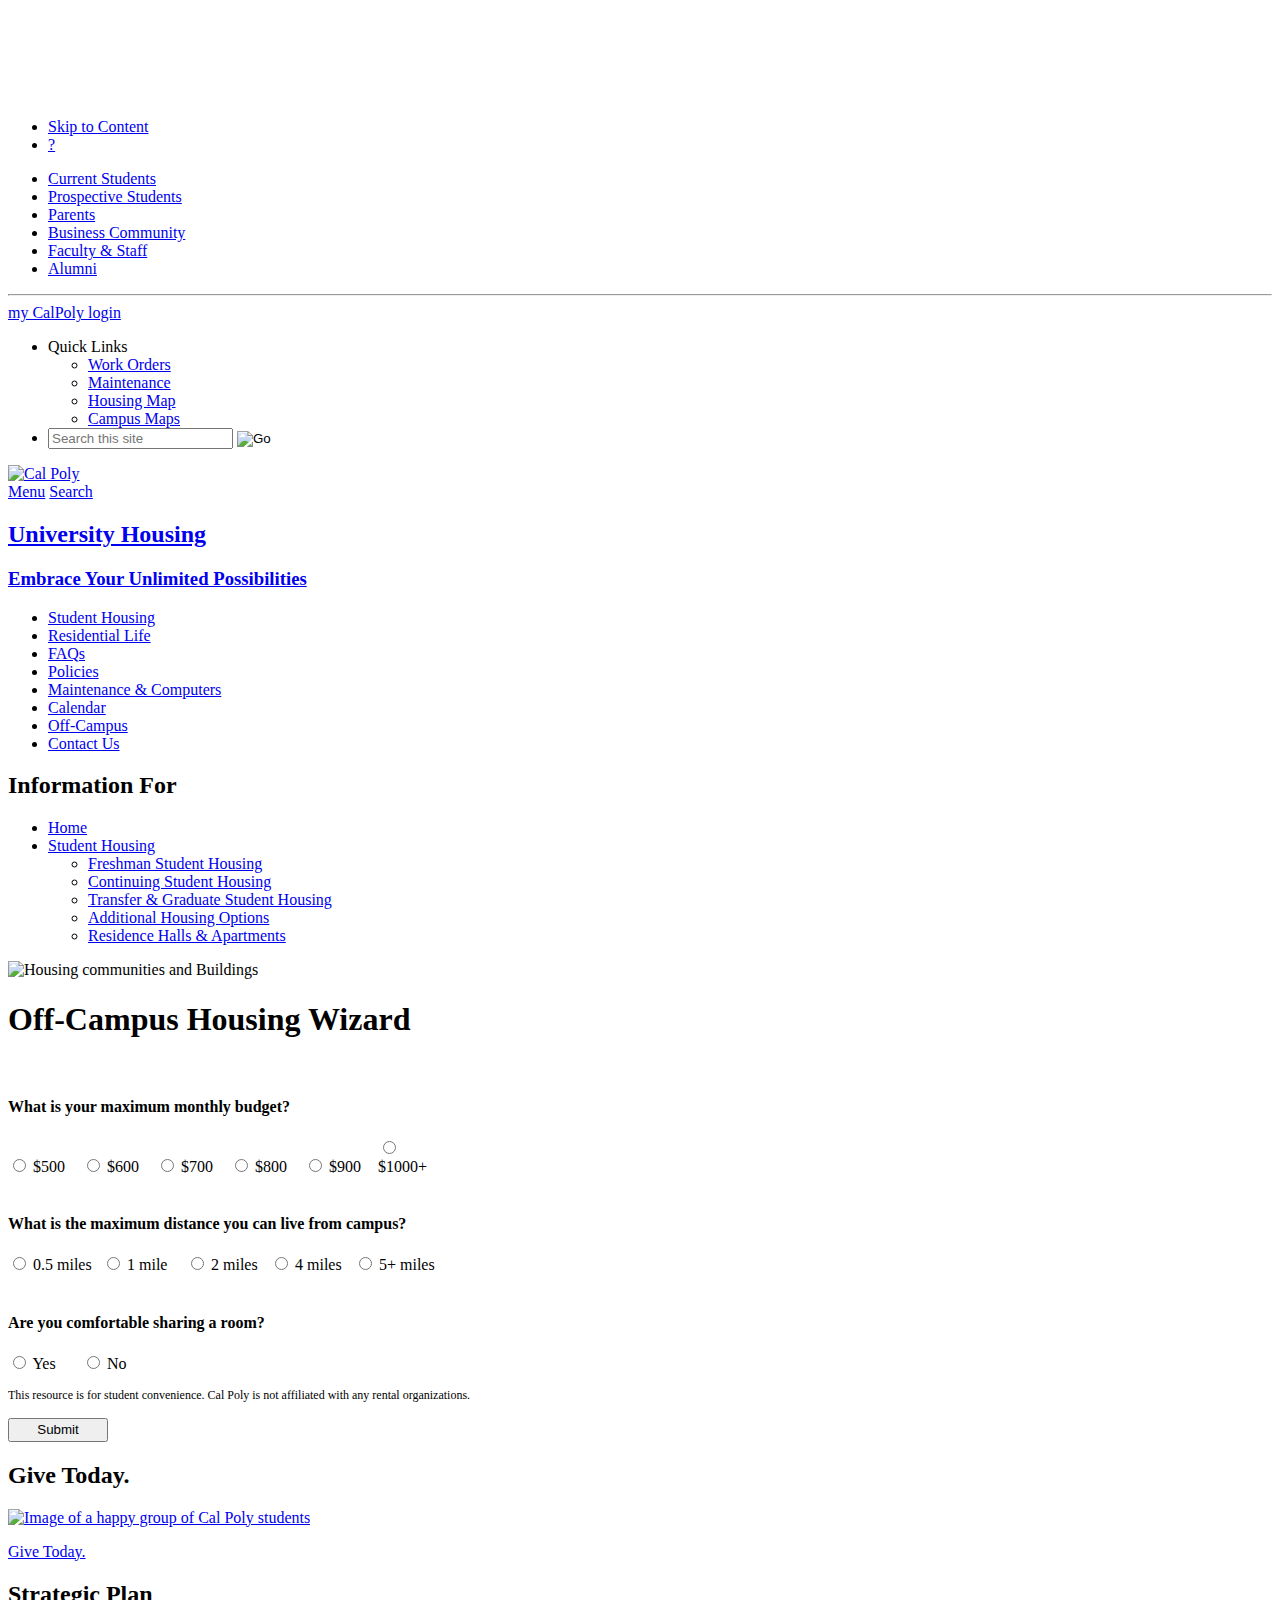
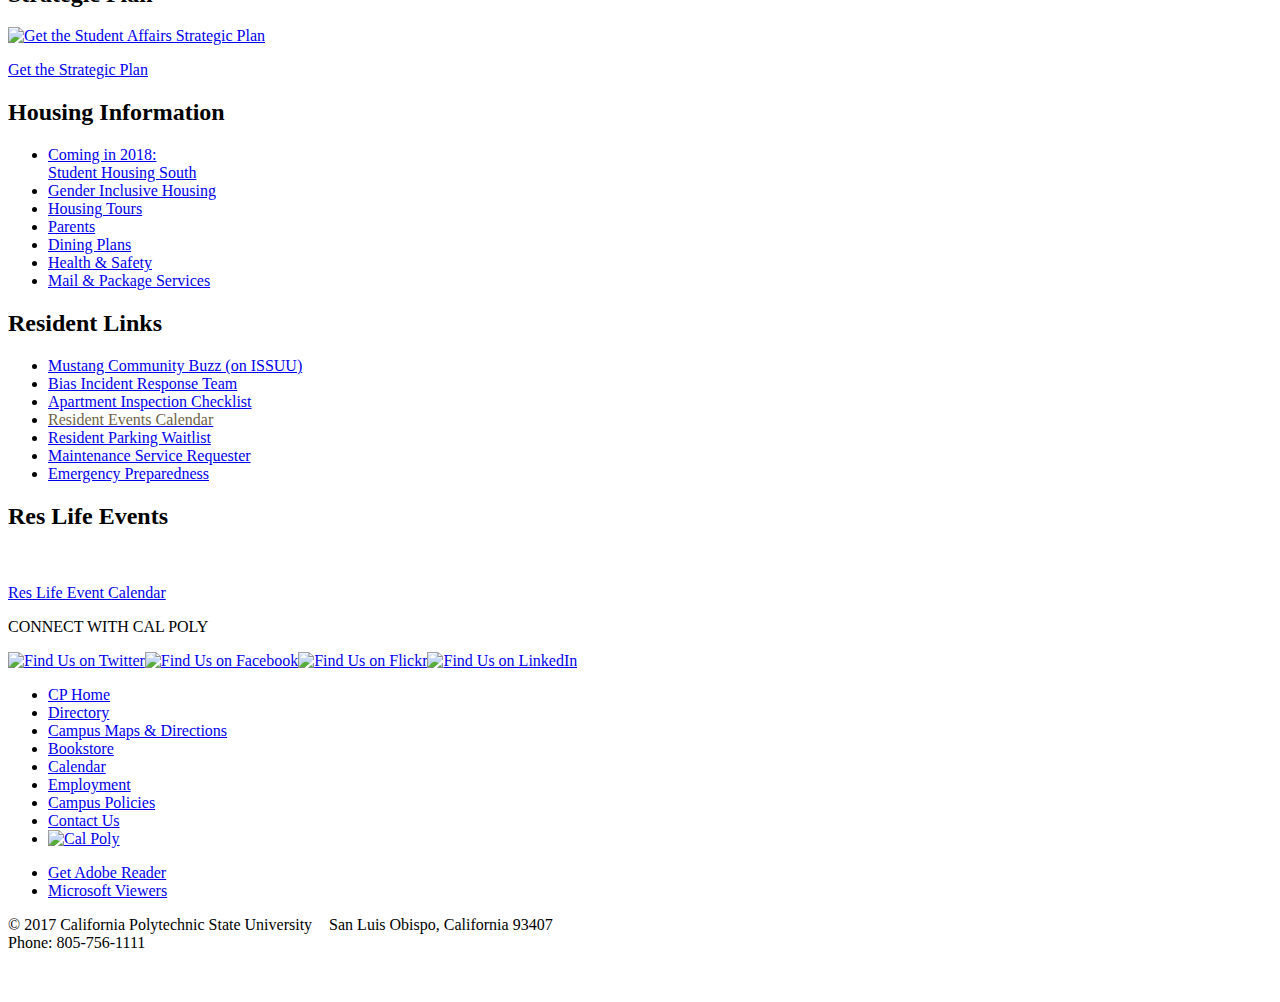
==== commit a1bce918: "added disclaimer" ====
--- a/wizard.html
+++ b/wizard.html
@@ -271,6 +271,10 @@
 	width: 100px;
 	height: 24px;
 }
+p.disclaimer {
+	margin: 15px 0;
+	font-size: 9pt;
+}
 </style>
 
 
@@ -294,7 +298,6 @@
 	<span class="radio-butt wider"><input type="radio" name="distance" value=".5" /> 0.5 miles</span>
 	<span class="radio-butt wide"><input type="radio" name="distance" value="1" /> 1 mile</span>
 	<span class="radio-butt wide"><input type="radio" name="distance" value="2" /> 2 miles</span> 
-	<span class="radio-butt wide"><input type="radio" name="distance" value="3" /> 3 miles</span>
 	<span class="radio-butt wide"><input type="radio" name="distance" value="4" /> 4 miles</span>
 	<span class="radio-butt wider"><input type="radio" name="distance" value="5" /> 5+ miles</span>
 
@@ -304,8 +307,9 @@
 	<span class="radio-butt"><input type="radio" name="share" value="y" /> Yes</span>
 	<span class="radio-butt"><input type="radio" name="share" value="n" /> No</span> 
 
-	<br />
-	<br />
+
+<p class="disclaimer">This resource is for student convenience. Cal Poly is not affiliated with any rental organizations.</p>
+
 	<input class="wizard-submit" type="submit" value="Submit" onclick="" />
 </form>
 
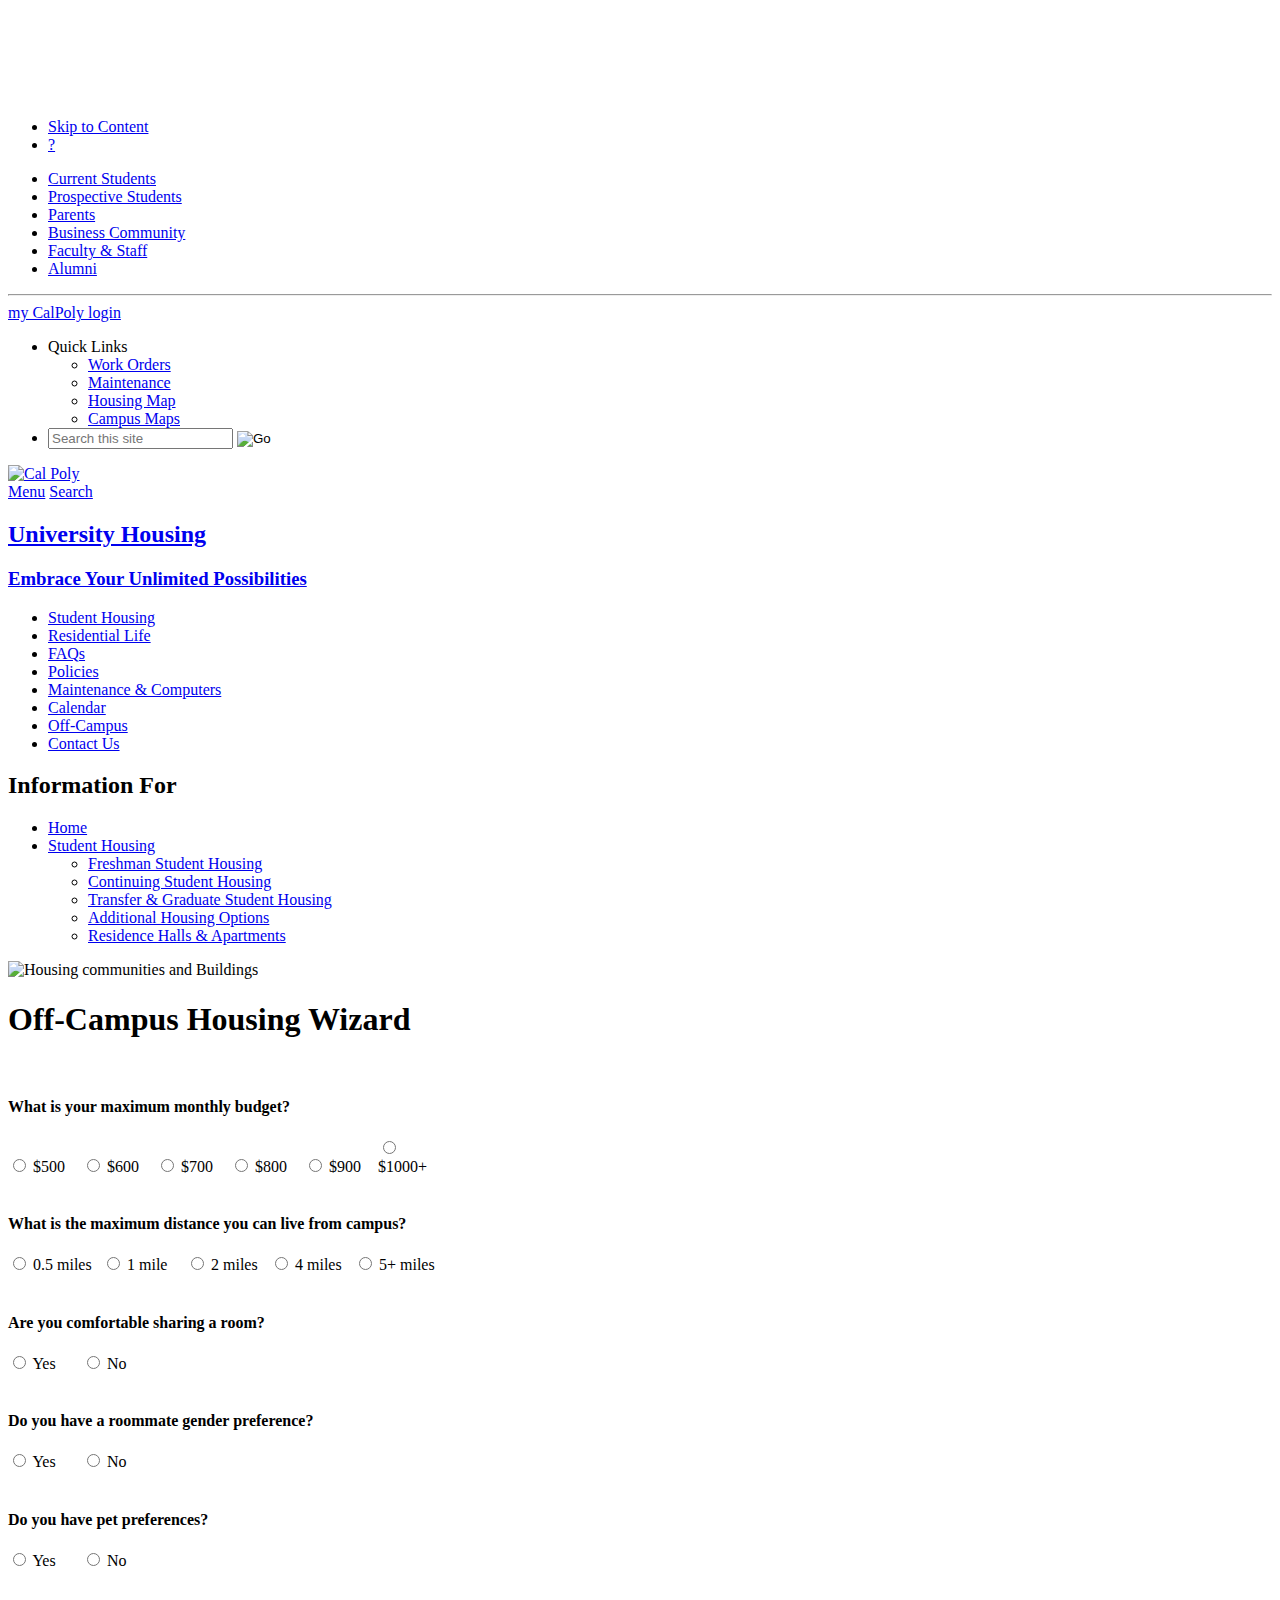
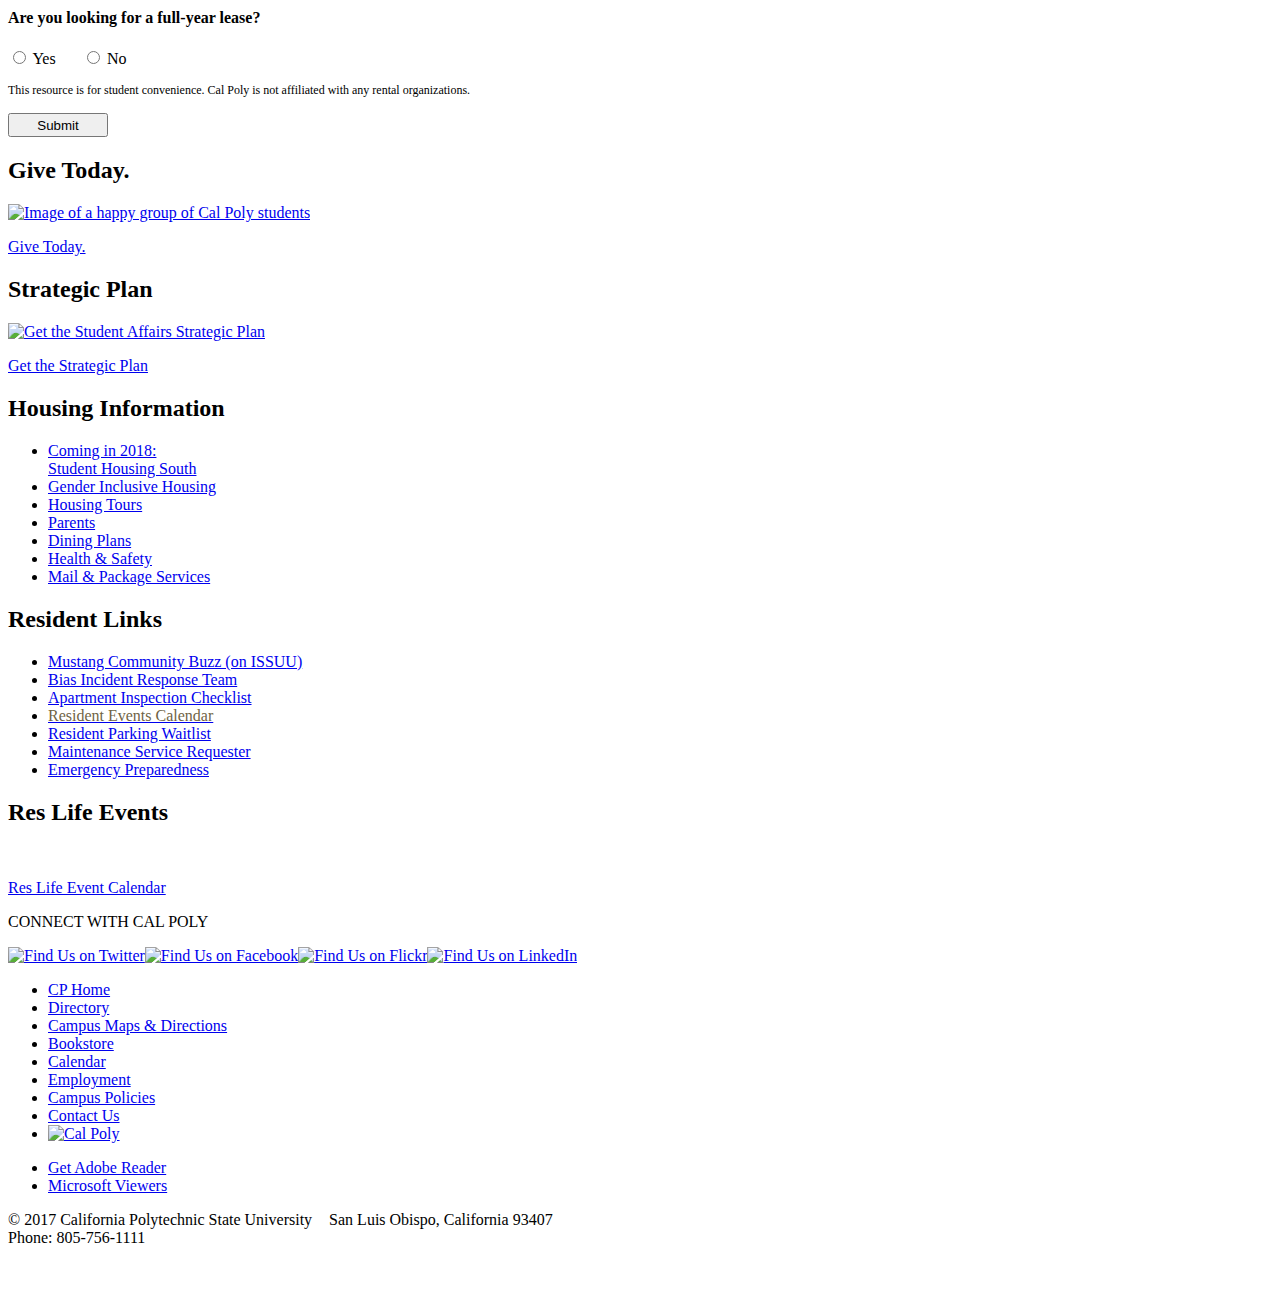
==== commit 4763e2d5: "added listings" ====
--- a/wizard.html
+++ b/wizard.html
@@ -266,6 +266,9 @@
 span.radio-butt.wider {
 	width: 90px;
 }
+span.radio-butt.line {
+	width: auto;
+}
 input.wizard-submit {
 	font-size: 10pt;
 	width: 100px;
@@ -275,13 +278,30 @@
 	margin: 15px 0;
 	font-size: 9pt;
 }
+p.error-msg {
+	color: red;
+	visibility: hidden;
+}
+div.roommate-gender {
+	display: none;
+}
+div.pet-pref {
+	display: none;
+}
+div.time-pref {
+	display: none;
+}
+iframe#stuff {
+
+}
 </style>
 
 
 
 <h1>Off-Campus Housing Wizard</h1>
 
-<br />
+<p class="error-msg">Please fill out all selections.</p>
+
 
 <form class="radio-budget"">
 	<h4>What is your maximum monthly budget?</h4>
@@ -307,11 +327,113 @@
 	<span class="radio-butt"><input type="radio" name="share" value="y" /> Yes</span>
 	<span class="radio-butt"><input type="radio" name="share" value="n" /> No</span> 
 
+	<br />
+	<br />
+	<h4>Do you have a roommate gender preference?</h4>
+	<span class="radio-butt"><input type="radio" name="gender-q" value="y" /> Yes</span>
+	<span class="radio-butt"><input type="radio" name="gender-q" value="n" /> No</span> 
+		<br />
+	<div class="roommate-gender">
+	<br />
+	<h4>Roommate preference:</h4>
+		<span class="radio-butt"><input type="radio" name="gender" value="y" /> Male</span>
+		<span class="radio-butt wide"><input type="radio" name="gender" value="n" /> Female</span> 
+	</div>
+	
+	<br />
+	<h4>Do you have pet preferences?</h4>
+	<span class="radio-butt"><input type="radio" name="pet-q" value="y" /> Yes</span>
+	<span class="radio-butt"><input type="radio" name="pet-q" value="n" /> No</span> 
+	<br />
+	<div class="pet-pref">
+	<br />
+	<h4>Pet preference:</h4>
+		<span class="radio-butt line"><input type="radio" name="pet" value="y" /> I would like to have a pet</span>
+		<br />
+		<span class="radio-butt line"><input type="radio" name="pet" value="n" /> I would like to have no pets</span> 
+	</div>
+
+	<br />
+	<h4>Are you looking for a full-year lease?</h4>
+	<span class="radio-butt"><input type="radio" name="time-q" value="y" /> Yes</span>
+	<span class="radio-butt"><input type="radio" name="time-q" value="n" /> No</span> 
+	<div class="time-pref">
+	<br />
+	<h4>Which quarters do you need housing?</h4>
+
+		<span class="radio-butt line"><input type="checkbox" name="time" value="f" /> Fall</span>
+		<br />
+		<span class="radio-butt line"><input type="checkbox" name="time" value="w" /> Winter</span>
+		<br />
+		<span class="radio-butt wider"><input type="checkbox" name="time" value="s" /> Spring</span>
+	</div>
+
 
 <p class="disclaimer">This resource is for student convenience. Cal Poly is not affiliated with any rental organizations.</p>
 
-	<input class="wizard-submit" type="submit" value="Submit" onclick="" />
+	<input class="wizard-submit" type="button" value="Submit" onclick="showHousing()" />
 </form>
+
+<script>
+function showHousing() {
+	var budget = jQuery('input:radio[name=budget]:checked').val();
+	var dist = jQuery('input:radio[name=distance]:checked').val()
+	var share = jQuery('input:radio[name=share]:checked').val()
+	var genderq = jQuery('input:radio[name=gender-q]:checked').val()
+	if (genderq == 'y')
+		var gender = jQuery('input:radio[name=gender]:checked').val()
+	var petq = jQuery('input:radio[name=pet-q]:checked').val()
+	if (petq == 'y')
+		var pet = jQuery('input:radio[name=pet]:checked').val()
+	var timeq = jQuery('input:radio[name=time-q]:checked').val()
+	if (timeq == 'n') {
+		time = ''
+		jQuery('input:checkbox[name=time]:checked').each(function () {
+			time += jQuery(this).val();
+		});
+	}
+
+	if (budget == undefined || dist == undefined || share == undefined || genderq == undefined || (genderq == 'y' && gender == undefined) || petq == undefined || (petq == 'y' && pet == undefined) || timeq == undefined || (timeq == 'n' && time == '')) {
+		jQuery('p.error-msg').css('visibility', 'visible');
+		return;
+	}
+	else {
+		jQuery('p.error-msg').css('visibility', 'hidden');
+	}
+
+    setTimeout(1000, function() {
+        window.open("listing.html", "_blank");
+    });
+}
+
+jQuery(document).ready(function() {
+	// gender radio listener
+    jQuery('input:radio[name=gender-q]').change(function() {
+        if (this.value == 'y') {
+			jQuery('div.roommate-gender').css('display', 'block');
+        }
+        else if (this.value == 'n') {
+			jQuery('div.roommate-gender').css('display', 'none');
+        }
+    });
+    jQuery('input:radio[name=pet-q]').change(function() {
+        if (this.value == 'y') {
+			jQuery('div.pet-pref').css('display', 'block');
+        }
+        else if (this.value == 'n') {
+			jQuery('div.pet-pref').css('display', 'none');
+        }
+    });
+    jQuery('input:radio[name=time-q]').change(function() {
+        if (this.value == 'n') {
+			jQuery('div.time-pref').css('display', 'block');
+        }
+        else if (this.value == 'y') {
+			jQuery('div.time-pref').css('display', 'none');
+        }
+    });
+});
+</script>
 
 
 
